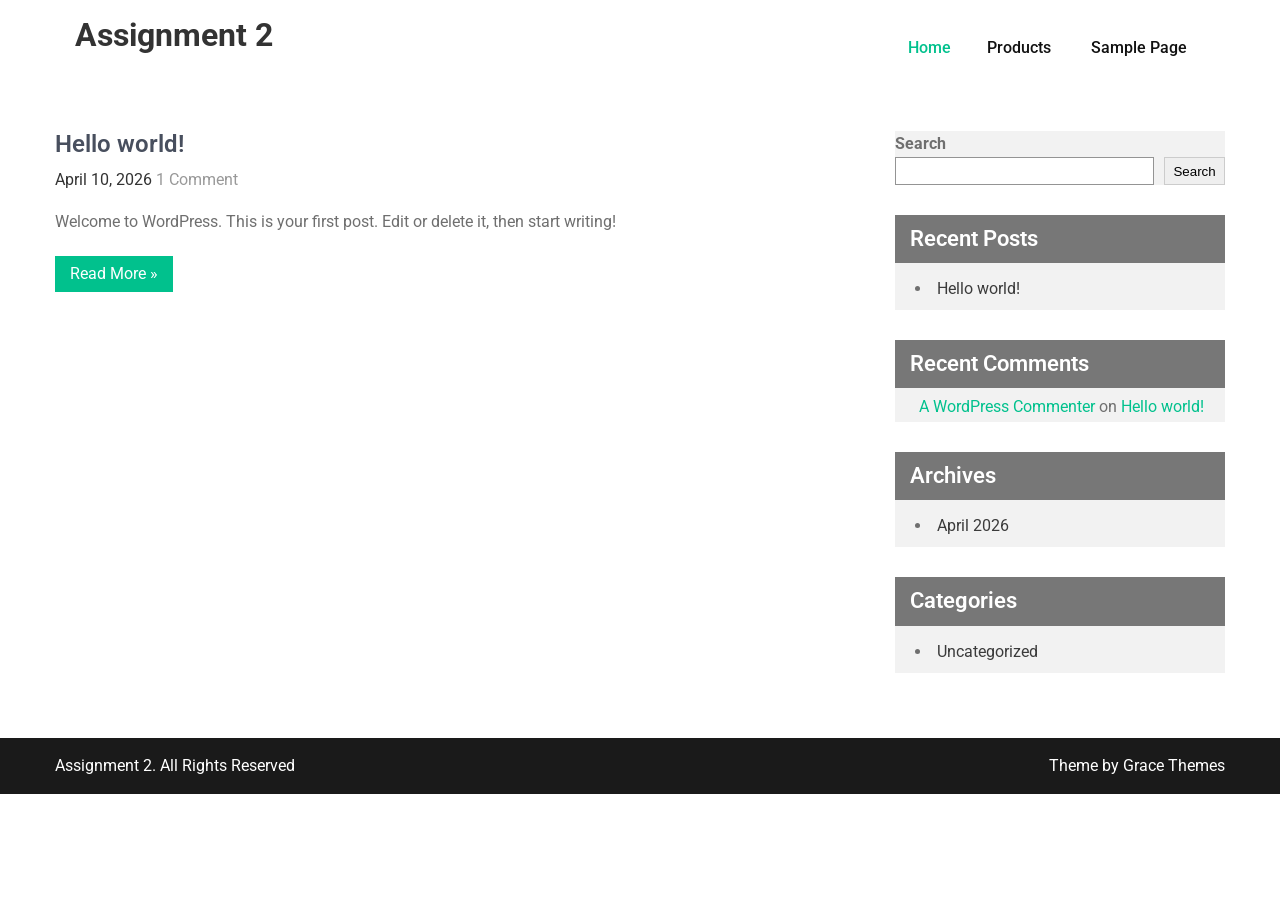
==== index.html @ 6840f38d "deploy: 55a432d6f2a8b83332472b0d3429a108a0a1c4db" ====
<!DOCTYPE html>
<html lang="en-US">
<head>
<meta charset="UTF-8">
<meta name="viewport" content="width=device-width, initial-scale=1">
<link rel="profile" href="https://gmpg.org/xfn/11">
<title>Assignment 2</title>
<meta name='robots' content='max-image-preview:large' />
<link rel='dns-prefetch' href='//localhost' />
<link rel='dns-prefetch' href='//fonts.googleapis.com' />
<link rel="alternate" type="application/rss+xml" title="Assignment 2 &raquo; Feed" href="/feed/" />
<link rel="alternate" type="application/rss+xml" title="Assignment 2 &raquo; Comments Feed" href="/comments/feed/" />
<style id='wp-img-auto-sizes-contain-inline-css' type='text/css'>
img:is([sizes=auto i],[sizes^="auto," i]){contain-intrinsic-size:3000px 1500px}
/*# sourceURL=wp-img-auto-sizes-contain-inline-css */
</style>
<style id='wp-emoji-styles-inline-css' type='text/css'>

	img.wp-smiley, img.emoji {
		display: inline !important;
		border: none !important;
		box-shadow: none !important;
		height: 1em !important;
		width: 1em !important;
		margin: 0 0.07em !important;
		vertical-align: -0.1em !important;
		background: none !important;
		padding: 0 !important;
	}
/*# sourceURL=wp-emoji-styles-inline-css */
</style>
<style id='wp-block-library-inline-css' type='text/css'>
:root{--wp-block-synced-color:#7a00df;--wp-block-synced-color--rgb:122,0,223;--wp-bound-block-color:var(--wp-block-synced-color);--wp-editor-canvas-background:#ddd;--wp-admin-theme-color:#007cba;--wp-admin-theme-color--rgb:0,124,186;--wp-admin-theme-color-darker-10:#006ba1;--wp-admin-theme-color-darker-10--rgb:0,107,160.5;--wp-admin-theme-color-darker-20:#005a87;--wp-admin-theme-color-darker-20--rgb:0,90,135;--wp-admin-border-width-focus:2px}@media (min-resolution:192dpi){:root{--wp-admin-border-width-focus:1.5px}}.wp-element-button{cursor:pointer}:root .has-very-light-gray-background-color{background-color:#eee}:root .has-very-dark-gray-background-color{background-color:#313131}:root .has-very-light-gray-color{color:#eee}:root .has-very-dark-gray-color{color:#313131}:root .has-vivid-green-cyan-to-vivid-cyan-blue-gradient-background{background:linear-gradient(135deg,#00d084,#0693e3)}:root .has-purple-crush-gradient-background{background:linear-gradient(135deg,#34e2e4,#4721fb 50%,#ab1dfe)}:root .has-hazy-dawn-gradient-background{background:linear-gradient(135deg,#faaca8,#dad0ec)}:root .has-subdued-olive-gradient-background{background:linear-gradient(135deg,#fafae1,#67a671)}:root .has-atomic-cream-gradient-background{background:linear-gradient(135deg,#fdd79a,#004a59)}:root .has-nightshade-gradient-background{background:linear-gradient(135deg,#330968,#31cdcf)}:root .has-midnight-gradient-background{background:linear-gradient(135deg,#020381,#2874fc)}:root{--wp--preset--font-size--normal:16px;--wp--preset--font-size--huge:42px}.has-regular-font-size{font-size:1em}.has-larger-font-size{font-size:2.625em}.has-normal-font-size{font-size:var(--wp--preset--font-size--normal)}.has-huge-font-size{font-size:var(--wp--preset--font-size--huge)}.has-text-align-center{text-align:center}.has-text-align-left{text-align:left}.has-text-align-right{text-align:right}.has-fit-text{white-space:nowrap!important}#end-resizable-editor-section{display:none}.aligncenter{clear:both}.items-justified-left{justify-content:flex-start}.items-justified-center{justify-content:center}.items-justified-right{justify-content:flex-end}.items-justified-space-between{justify-content:space-between}.screen-reader-text{border:0;clip-path:inset(50%);height:1px;margin:-1px;overflow:hidden;padding:0;position:absolute;width:1px;word-wrap:normal!important}.screen-reader-text:focus{background-color:#ddd;clip-path:none;color:#444;display:block;font-size:1em;height:auto;left:5px;line-height:normal;padding:15px 23px 14px;text-decoration:none;top:5px;width:auto;z-index:100000}html :where(.has-border-color){border-style:solid}html :where([style*=border-top-color]){border-top-style:solid}html :where([style*=border-right-color]){border-right-style:solid}html :where([style*=border-bottom-color]){border-bottom-style:solid}html :where([style*=border-left-color]){border-left-style:solid}html :where([style*=border-width]){border-style:solid}html :where([style*=border-top-width]){border-top-style:solid}html :where([style*=border-right-width]){border-right-style:solid}html :where([style*=border-bottom-width]){border-bottom-style:solid}html :where([style*=border-left-width]){border-left-style:solid}html :where(img[class*=wp-image-]){height:auto;max-width:100%}:where(figure){margin:0 0 1em}html :where(.is-position-sticky){--wp-admin--admin-bar--position-offset:var(--wp-admin--admin-bar--height,0px)}@media screen and (max-width:600px){html :where(.is-position-sticky){--wp-admin--admin-bar--position-offset:0px}}

/*# sourceURL=wp-block-library-inline-css */
</style>
<style id='wp-block-archives-inline-css' type='text/css'>
.wp-block-archives{box-sizing:border-box}.wp-block-archives-dropdown label{display:block}
/*# sourceURL=/wp-includes/blocks/archives/style.min.css */
</style>
<style id='wp-block-categories-inline-css' type='text/css'>
.wp-block-categories{box-sizing:border-box}.wp-block-categories.alignleft{margin-right:2em}.wp-block-categories.alignright{margin-left:2em}.wp-block-categories.wp-block-categories-dropdown.aligncenter{text-align:center}.wp-block-categories .wp-block-categories__label{display:block;width:100%}
/*# sourceURL=/wp-includes/blocks/categories/style.min.css */
</style>
<style id='wp-block-heading-inline-css' type='text/css'>
h1:where(.wp-block-heading).has-background,h2:where(.wp-block-heading).has-background,h3:where(.wp-block-heading).has-background,h4:where(.wp-block-heading).has-background,h5:where(.wp-block-heading).has-background,h6:where(.wp-block-heading).has-background{padding:1.25em 2.375em}h1.has-text-align-left[style*=writing-mode]:where([style*=vertical-lr]),h1.has-text-align-right[style*=writing-mode]:where([style*=vertical-rl]),h2.has-text-align-left[style*=writing-mode]:where([style*=vertical-lr]),h2.has-text-align-right[style*=writing-mode]:where([style*=vertical-rl]),h3.has-text-align-left[style*=writing-mode]:where([style*=vertical-lr]),h3.has-text-align-right[style*=writing-mode]:where([style*=vertical-rl]),h4.has-text-align-left[style*=writing-mode]:where([style*=vertical-lr]),h4.has-text-align-right[style*=writing-mode]:where([style*=vertical-rl]),h5.has-text-align-left[style*=writing-mode]:where([style*=vertical-lr]),h5.has-text-align-right[style*=writing-mode]:where([style*=vertical-rl]),h6.has-text-align-left[style*=writing-mode]:where([style*=vertical-lr]),h6.has-text-align-right[style*=writing-mode]:where([style*=vertical-rl]){rotate:180deg}
/*# sourceURL=/wp-includes/blocks/heading/style.min.css */
</style>
<style id='wp-block-latest-comments-inline-css' type='text/css'>
ol.wp-block-latest-comments{box-sizing:border-box;margin-left:0}:where(.wp-block-latest-comments:not([style*=line-height] .wp-block-latest-comments__comment)){line-height:1.1}:where(.wp-block-latest-comments:not([style*=line-height] .wp-block-latest-comments__comment-excerpt p)){line-height:1.8}.has-dates :where(.wp-block-latest-comments:not([style*=line-height])),.has-excerpts :where(.wp-block-latest-comments:not([style*=line-height])){line-height:1.5}.wp-block-latest-comments .wp-block-latest-comments{padding-left:0}.wp-block-latest-comments__comment{list-style:none;margin-bottom:1em}.has-avatars .wp-block-latest-comments__comment{list-style:none;min-height:2.25em}.has-avatars .wp-block-latest-comments__comment .wp-block-latest-comments__comment-excerpt,.has-avatars .wp-block-latest-comments__comment .wp-block-latest-comments__comment-meta{margin-left:3.25em}.wp-block-latest-comments__comment-excerpt p{font-size:.875em;margin:.36em 0 1.4em}.wp-block-latest-comments__comment-date{display:block;font-size:.75em}.wp-block-latest-comments .avatar,.wp-block-latest-comments__comment-avatar{border-radius:1.5em;display:block;float:left;height:2.5em;margin-right:.75em;width:2.5em}.wp-block-latest-comments[class*=-font-size] a,.wp-block-latest-comments[style*=font-size] a{font-size:inherit}
/*# sourceURL=/wp-includes/blocks/latest-comments/style.min.css */
</style>
<style id='wp-block-latest-posts-inline-css' type='text/css'>
.wp-block-latest-posts{box-sizing:border-box}.wp-block-latest-posts.alignleft{margin-right:2em}.wp-block-latest-posts.alignright{margin-left:2em}.wp-block-latest-posts.wp-block-latest-posts__list{list-style:none}.wp-block-latest-posts.wp-block-latest-posts__list li{clear:both;overflow-wrap:break-word}.wp-block-latest-posts.is-grid{display:flex;flex-wrap:wrap}.wp-block-latest-posts.is-grid li{margin:0 1.25em 1.25em 0;width:100%}@media (min-width:600px){.wp-block-latest-posts.columns-2 li{width:calc(50% - .625em)}.wp-block-latest-posts.columns-2 li:nth-child(2n){margin-right:0}.wp-block-latest-posts.columns-3 li{width:calc(33.33333% - .83333em)}.wp-block-latest-posts.columns-3 li:nth-child(3n){margin-right:0}.wp-block-latest-posts.columns-4 li{width:calc(25% - .9375em)}.wp-block-latest-posts.columns-4 li:nth-child(4n){margin-right:0}.wp-block-latest-posts.columns-5 li{width:calc(20% - 1em)}.wp-block-latest-posts.columns-5 li:nth-child(5n){margin-right:0}.wp-block-latest-posts.columns-6 li{width:calc(16.66667% - 1.04167em)}.wp-block-latest-posts.columns-6 li:nth-child(6n){margin-right:0}}:root :where(.wp-block-latest-posts.is-grid){padding:0}:root :where(.wp-block-latest-posts.wp-block-latest-posts__list){padding-left:0}.wp-block-latest-posts__post-author,.wp-block-latest-posts__post-date{display:block;font-size:.8125em}.wp-block-latest-posts__post-excerpt,.wp-block-latest-posts__post-full-content{margin-bottom:1em;margin-top:.5em}.wp-block-latest-posts__featured-image a{display:inline-block}.wp-block-latest-posts__featured-image img{height:auto;max-width:100%;width:auto}.wp-block-latest-posts__featured-image.alignleft{float:left;margin-right:1em}.wp-block-latest-posts__featured-image.alignright{float:right;margin-left:1em}.wp-block-latest-posts__featured-image.aligncenter{margin-bottom:1em;text-align:center}
/*# sourceURL=/wp-includes/blocks/latest-posts/style.min.css */
</style>
<style id='wp-block-search-inline-css' type='text/css'>
.wp-block-search__button{margin-left:10px;word-break:normal}.wp-block-search__button.has-icon{line-height:0}.wp-block-search__button svg{height:1.25em;min-height:24px;min-width:24px;width:1.25em;fill:currentColor;vertical-align:text-bottom}:where(.wp-block-search__button){border:1px solid #ccc;padding:6px 10px}.wp-block-search__inside-wrapper{display:flex;flex:auto;flex-wrap:nowrap;max-width:100%}.wp-block-search__label{width:100%}.wp-block-search.wp-block-search__button-only .wp-block-search__button{box-sizing:border-box;display:flex;flex-shrink:0;justify-content:center;margin-left:0;max-width:100%}.wp-block-search.wp-block-search__button-only .wp-block-search__inside-wrapper{min-width:0!important;transition-property:width}.wp-block-search.wp-block-search__button-only .wp-block-search__input{flex-basis:100%;transition-duration:.3s}.wp-block-search.wp-block-search__button-only.wp-block-search__searchfield-hidden,.wp-block-search.wp-block-search__button-only.wp-block-search__searchfield-hidden .wp-block-search__inside-wrapper{overflow:hidden}.wp-block-search.wp-block-search__button-only.wp-block-search__searchfield-hidden .wp-block-search__input{border-left-width:0!important;border-right-width:0!important;flex-basis:0;flex-grow:0;margin:0;min-width:0!important;padding-left:0!important;padding-right:0!important;width:0!important}:where(.wp-block-search__input){appearance:none;border:1px solid #949494;flex-grow:1;font-family:inherit;font-size:inherit;font-style:inherit;font-weight:inherit;letter-spacing:inherit;line-height:inherit;margin-left:0;margin-right:0;min-width:3rem;padding:8px;text-decoration:unset!important;text-transform:inherit}:where(.wp-block-search__button-inside .wp-block-search__inside-wrapper){background-color:#fff;border:1px solid #949494;box-sizing:border-box;padding:4px}:where(.wp-block-search__button-inside .wp-block-search__inside-wrapper) .wp-block-search__input{border:none;border-radius:0;padding:0 4px}:where(.wp-block-search__button-inside .wp-block-search__inside-wrapper) .wp-block-search__input:focus{outline:none}:where(.wp-block-search__button-inside .wp-block-search__inside-wrapper) :where(.wp-block-search__button){padding:4px 8px}.wp-block-search.aligncenter .wp-block-search__inside-wrapper{margin:auto}.wp-block[data-align=right] .wp-block-search.wp-block-search__button-only .wp-block-search__inside-wrapper{float:right}
/*# sourceURL=/wp-includes/blocks/search/style.min.css */
</style>
<style id='wp-block-search-theme-inline-css' type='text/css'>
.wp-block-search .wp-block-search__label{font-weight:700}.wp-block-search__button{border:1px solid #ccc;padding:.375em .625em}
/*# sourceURL=/wp-includes/blocks/search/theme.min.css */
</style>
<style id='wp-block-group-inline-css' type='text/css'>
.wp-block-group{box-sizing:border-box}:where(.wp-block-group.wp-block-group-is-layout-constrained){position:relative}
/*# sourceURL=/wp-includes/blocks/group/style.min.css */
</style>
<style id='wp-block-group-theme-inline-css' type='text/css'>
:where(.wp-block-group.has-background){padding:1.25em 2.375em}
/*# sourceURL=/wp-includes/blocks/group/theme.min.css */
</style>
<style id='wp-block-paragraph-inline-css' type='text/css'>
.is-small-text{font-size:.875em}.is-regular-text{font-size:1em}.is-large-text{font-size:2.25em}.is-larger-text{font-size:3em}.has-drop-cap:not(:focus):first-letter{float:left;font-size:8.4em;font-style:normal;font-weight:100;line-height:.68;margin:.05em .1em 0 0;text-transform:uppercase}body.rtl .has-drop-cap:not(:focus):first-letter{float:none;margin-left:.1em}p.has-drop-cap.has-background{overflow:hidden}:root :where(p.has-background){padding:1.25em 2.375em}:where(p.has-text-color:not(.has-link-color)) a{color:inherit}p.has-text-align-left[style*="writing-mode:vertical-lr"],p.has-text-align-right[style*="writing-mode:vertical-rl"]{rotate:180deg}
/*# sourceURL=/wp-includes/blocks/paragraph/style.min.css */
</style>

<style id='classic-theme-styles-inline-css' type='text/css'>
/*! This file is auto-generated */
.wp-block-button__link{color:#fff;background-color:#32373c;border-radius:9999px;box-shadow:none;text-decoration:none;padding:calc(.667em + 2px) calc(1.333em + 2px);font-size:1.125em}.wp-block-file__button{background:#32373c;color:#fff;text-decoration:none}
/*# sourceURL=/wp-includes/css/classic-themes.min.css */
</style>
<link rel='stylesheet' id='dashicons-css' href='/wp-includes/css/dashicons.min.css?ver=6.9.4' type='text/css' media='all' />
<link rel='stylesheet' id='al_product_styles-css' href='/wp-content/plugins/ecommerce-product-catalog/css/al_product.min.css?timestamp=1775796917&#038;ver=6.9.4' type='text/css' media='all' />
<link rel='stylesheet' id='ic_blocks-css' href='/wp-content/plugins/ecommerce-product-catalog/includes/blocks/ic-blocks.min.css?timestamp=1775796917&#038;ver=6.9.4' type='text/css' media='all' />
<style id='global-styles-inline-css' type='text/css'>
:root{--wp--preset--aspect-ratio--square: 1;--wp--preset--aspect-ratio--4-3: 4/3;--wp--preset--aspect-ratio--3-4: 3/4;--wp--preset--aspect-ratio--3-2: 3/2;--wp--preset--aspect-ratio--2-3: 2/3;--wp--preset--aspect-ratio--16-9: 16/9;--wp--preset--aspect-ratio--9-16: 9/16;--wp--preset--color--black: #000000;--wp--preset--color--cyan-bluish-gray: #abb8c3;--wp--preset--color--white: #ffffff;--wp--preset--color--pale-pink: #f78da7;--wp--preset--color--vivid-red: #cf2e2e;--wp--preset--color--luminous-vivid-orange: #ff6900;--wp--preset--color--luminous-vivid-amber: #fcb900;--wp--preset--color--light-green-cyan: #7bdcb5;--wp--preset--color--vivid-green-cyan: #00d084;--wp--preset--color--pale-cyan-blue: #8ed1fc;--wp--preset--color--vivid-cyan-blue: #0693e3;--wp--preset--color--vivid-purple: #9b51e0;--wp--preset--gradient--vivid-cyan-blue-to-vivid-purple: linear-gradient(135deg,rgb(6,147,227) 0%,rgb(155,81,224) 100%);--wp--preset--gradient--light-green-cyan-to-vivid-green-cyan: linear-gradient(135deg,rgb(122,220,180) 0%,rgb(0,208,130) 100%);--wp--preset--gradient--luminous-vivid-amber-to-luminous-vivid-orange: linear-gradient(135deg,rgb(252,185,0) 0%,rgb(255,105,0) 100%);--wp--preset--gradient--luminous-vivid-orange-to-vivid-red: linear-gradient(135deg,rgb(255,105,0) 0%,rgb(207,46,46) 100%);--wp--preset--gradient--very-light-gray-to-cyan-bluish-gray: linear-gradient(135deg,rgb(238,238,238) 0%,rgb(169,184,195) 100%);--wp--preset--gradient--cool-to-warm-spectrum: linear-gradient(135deg,rgb(74,234,220) 0%,rgb(151,120,209) 20%,rgb(207,42,186) 40%,rgb(238,44,130) 60%,rgb(251,105,98) 80%,rgb(254,248,76) 100%);--wp--preset--gradient--blush-light-purple: linear-gradient(135deg,rgb(255,206,236) 0%,rgb(152,150,240) 100%);--wp--preset--gradient--blush-bordeaux: linear-gradient(135deg,rgb(254,205,165) 0%,rgb(254,45,45) 50%,rgb(107,0,62) 100%);--wp--preset--gradient--luminous-dusk: linear-gradient(135deg,rgb(255,203,112) 0%,rgb(199,81,192) 50%,rgb(65,88,208) 100%);--wp--preset--gradient--pale-ocean: linear-gradient(135deg,rgb(255,245,203) 0%,rgb(182,227,212) 50%,rgb(51,167,181) 100%);--wp--preset--gradient--electric-grass: linear-gradient(135deg,rgb(202,248,128) 0%,rgb(113,206,126) 100%);--wp--preset--gradient--midnight: linear-gradient(135deg,rgb(2,3,129) 0%,rgb(40,116,252) 100%);--wp--preset--font-size--small: 13px;--wp--preset--font-size--medium: 20px;--wp--preset--font-size--large: 36px;--wp--preset--font-size--x-large: 42px;--wp--preset--spacing--20: 0.44rem;--wp--preset--spacing--30: 0.67rem;--wp--preset--spacing--40: 1rem;--wp--preset--spacing--50: 1.5rem;--wp--preset--spacing--60: 2.25rem;--wp--preset--spacing--70: 3.38rem;--wp--preset--spacing--80: 5.06rem;--wp--preset--shadow--natural: 6px 6px 9px rgba(0, 0, 0, 0.2);--wp--preset--shadow--deep: 12px 12px 50px rgba(0, 0, 0, 0.4);--wp--preset--shadow--sharp: 6px 6px 0px rgba(0, 0, 0, 0.2);--wp--preset--shadow--outlined: 6px 6px 0px -3px rgb(255, 255, 255), 6px 6px rgb(0, 0, 0);--wp--preset--shadow--crisp: 6px 6px 0px rgb(0, 0, 0);}:where(.is-layout-flex){gap: 0.5em;}:where(.is-layout-grid){gap: 0.5em;}body .is-layout-flex{display: flex;}.is-layout-flex{flex-wrap: wrap;align-items: center;}.is-layout-flex > :is(*, div){margin: 0;}body .is-layout-grid{display: grid;}.is-layout-grid > :is(*, div){margin: 0;}:where(.wp-block-columns.is-layout-flex){gap: 2em;}:where(.wp-block-columns.is-layout-grid){gap: 2em;}:where(.wp-block-post-template.is-layout-flex){gap: 1.25em;}:where(.wp-block-post-template.is-layout-grid){gap: 1.25em;}.has-black-color{color: var(--wp--preset--color--black) !important;}.has-cyan-bluish-gray-color{color: var(--wp--preset--color--cyan-bluish-gray) !important;}.has-white-color{color: var(--wp--preset--color--white) !important;}.has-pale-pink-color{color: var(--wp--preset--color--pale-pink) !important;}.has-vivid-red-color{color: var(--wp--preset--color--vivid-red) !important;}.has-luminous-vivid-orange-color{color: var(--wp--preset--color--luminous-vivid-orange) !important;}.has-luminous-vivid-amber-color{color: var(--wp--preset--color--luminous-vivid-amber) !important;}.has-light-green-cyan-color{color: var(--wp--preset--color--light-green-cyan) !important;}.has-vivid-green-cyan-color{color: var(--wp--preset--color--vivid-green-cyan) !important;}.has-pale-cyan-blue-color{color: var(--wp--preset--color--pale-cyan-blue) !important;}.has-vivid-cyan-blue-color{color: var(--wp--preset--color--vivid-cyan-blue) !important;}.has-vivid-purple-color{color: var(--wp--preset--color--vivid-purple) !important;}.has-black-background-color{background-color: var(--wp--preset--color--black) !important;}.has-cyan-bluish-gray-background-color{background-color: var(--wp--preset--color--cyan-bluish-gray) !important;}.has-white-background-color{background-color: var(--wp--preset--color--white) !important;}.has-pale-pink-background-color{background-color: var(--wp--preset--color--pale-pink) !important;}.has-vivid-red-background-color{background-color: var(--wp--preset--color--vivid-red) !important;}.has-luminous-vivid-orange-background-color{background-color: var(--wp--preset--color--luminous-vivid-orange) !important;}.has-luminous-vivid-amber-background-color{background-color: var(--wp--preset--color--luminous-vivid-amber) !important;}.has-light-green-cyan-background-color{background-color: var(--wp--preset--color--light-green-cyan) !important;}.has-vivid-green-cyan-background-color{background-color: var(--wp--preset--color--vivid-green-cyan) !important;}.has-pale-cyan-blue-background-color{background-color: var(--wp--preset--color--pale-cyan-blue) !important;}.has-vivid-cyan-blue-background-color{background-color: var(--wp--preset--color--vivid-cyan-blue) !important;}.has-vivid-purple-background-color{background-color: var(--wp--preset--color--vivid-purple) !important;}.has-black-border-color{border-color: var(--wp--preset--color--black) !important;}.has-cyan-bluish-gray-border-color{border-color: var(--wp--preset--color--cyan-bluish-gray) !important;}.has-white-border-color{border-color: var(--wp--preset--color--white) !important;}.has-pale-pink-border-color{border-color: var(--wp--preset--color--pale-pink) !important;}.has-vivid-red-border-color{border-color: var(--wp--preset--color--vivid-red) !important;}.has-luminous-vivid-orange-border-color{border-color: var(--wp--preset--color--luminous-vivid-orange) !important;}.has-luminous-vivid-amber-border-color{border-color: var(--wp--preset--color--luminous-vivid-amber) !important;}.has-light-green-cyan-border-color{border-color: var(--wp--preset--color--light-green-cyan) !important;}.has-vivid-green-cyan-border-color{border-color: var(--wp--preset--color--vivid-green-cyan) !important;}.has-pale-cyan-blue-border-color{border-color: var(--wp--preset--color--pale-cyan-blue) !important;}.has-vivid-cyan-blue-border-color{border-color: var(--wp--preset--color--vivid-cyan-blue) !important;}.has-vivid-purple-border-color{border-color: var(--wp--preset--color--vivid-purple) !important;}.has-vivid-cyan-blue-to-vivid-purple-gradient-background{background: var(--wp--preset--gradient--vivid-cyan-blue-to-vivid-purple) !important;}.has-light-green-cyan-to-vivid-green-cyan-gradient-background{background: var(--wp--preset--gradient--light-green-cyan-to-vivid-green-cyan) !important;}.has-luminous-vivid-amber-to-luminous-vivid-orange-gradient-background{background: var(--wp--preset--gradient--luminous-vivid-amber-to-luminous-vivid-orange) !important;}.has-luminous-vivid-orange-to-vivid-red-gradient-background{background: var(--wp--preset--gradient--luminous-vivid-orange-to-vivid-red) !important;}.has-very-light-gray-to-cyan-bluish-gray-gradient-background{background: var(--wp--preset--gradient--very-light-gray-to-cyan-bluish-gray) !important;}.has-cool-to-warm-spectrum-gradient-background{background: var(--wp--preset--gradient--cool-to-warm-spectrum) !important;}.has-blush-light-purple-gradient-background{background: var(--wp--preset--gradient--blush-light-purple) !important;}.has-blush-bordeaux-gradient-background{background: var(--wp--preset--gradient--blush-bordeaux) !important;}.has-luminous-dusk-gradient-background{background: var(--wp--preset--gradient--luminous-dusk) !important;}.has-pale-ocean-gradient-background{background: var(--wp--preset--gradient--pale-ocean) !important;}.has-electric-grass-gradient-background{background: var(--wp--preset--gradient--electric-grass) !important;}.has-midnight-gradient-background{background: var(--wp--preset--gradient--midnight) !important;}.has-small-font-size{font-size: var(--wp--preset--font-size--small) !important;}.has-medium-font-size{font-size: var(--wp--preset--font-size--medium) !important;}.has-large-font-size{font-size: var(--wp--preset--font-size--large) !important;}.has-x-large-font-size{font-size: var(--wp--preset--font-size--x-large) !important;}
/*# sourceURL=global-styles-inline-css */
</style>

<link rel='stylesheet' id='parent-style-css' href='/wp-content/themes/economics/style.css?ver=6.9.4' type='text/css' media='all' />
<link rel='stylesheet' id='child-style-css' href='/wp-content/themes/blue-3/style.css?ver=6.9.4' type='text/css' media='all' />
<link rel='stylesheet' id='economics-font-css' href='//fonts.googleapis.com/css?family=Roboto%3A300%2C400%2C600%2C700%2C800%2C900&#038;ver=6.9.4' type='text/css' media='all' />
<link rel='stylesheet' id='economics-basic-style-css' href='/wp-content/themes/blue-3/style.css?ver=6.9.4' type='text/css' media='all' />
<link rel='stylesheet' id='nivo-slider-css' href='/wp-content/themes/economics/css/nivo-slider.css?ver=6.9.4' type='text/css' media='all' />
<link rel='stylesheet' id='economics-responsive-css' href='/wp-content/themes/economics/css/responsive.css?ver=6.9.4' type='text/css' media='all' />
<link rel='stylesheet' id='custom-style-css' href='/wp-content/themes/economics/css/custom_script.css?ver=6.9.4' type='text/css' media='all' />
<style id='custom-style-inline-css' type='text/css'>

                .a, .recent_articles h2 a:hover,
				#sidebar ul li a:hover,									
				.recent_articles h3 a:hover,
				.cols-4 ul li a:hover, .cols-4 ul li.current_page_item a,
				.recent-post h6:hover,					
				.page-four-column:hover h3,
				.footer-icons a:hover,	
				.column-4:hover h5 a,				
				.postmeta a:hover, .design-by a, 				
				.header-menu ul li a:hover, 
				.header-menu ul li.current_page_item a, 
				.header-menu ul li.current-menu-ancestor a.parent{
					color: ;
                }
				.pagination ul li .current, .pagination ul li a:hover, 
				#commentform input#submit:hover,					
				.nivo-controlNav a.active,
				.learnmore,					
				.appbutton:hover,					
				#sidebar .search-form input.search-submit,				
				.wpcf7 input[type='submit'],
				#featureswrap,
				.column-4:hover .learnmore,
				nav.pagination .page-numbers.current,
				.slide_info .slide_more:hover {
					background-color: ;
                }
/*# sourceURL=custom-style-inline-css */
</style>
<script type="text/javascript" src="/wp-content/themes/blue-3/customElements.js?ver=6.9.4" id="custom_javascript0-js"></script>
<script type="text/javascript" src="/wp-includes/js/jquery/jquery.min.js?ver=3.7.1" id="jquery-core-js"></script>
<script type="text/javascript" src="/wp-includes/js/jquery/jquery-migrate.min.js?ver=3.4.1" id="jquery-migrate-js"></script>
<script type="text/javascript" src="/wp-content/themes/economics/js/jquery.nivo.slider.js?ver=6.9.4" id="jquery-nivo-slider-js"></script>
<script type="text/javascript" src="/wp-content/themes/economics/js/editable.js?ver=6.9.4" id="economics-editable-js"></script>
<link rel="https://api.w.org/" href="/wp-json/" /><link rel="EditURI" type="application/rsd+xml" title="RSD" href="/xmlrpc.php?rsd" />
<meta name="generator" content="WordPress 6.9.4" />
	<style type="text/css">
			.header {
			background: url() no-repeat;
			background-position: center top;
		}
		
	</style>
    </head>
<body class="home blog wp-embed-responsive wp-theme-economics wp-child-theme-blue-3">
<div id="site-holder" >


<div class="container">
     <div class="site-header siteinner">      
          <div class="logo">
				                 <h1><a href="/" rel="home">Assignment 2</a></h1>
                          </div><!-- logo -->
          <div class="head-rightpart">
               <div class="toggle">
                 <a class="toggleMenu" href="#">Menu</a>
               </div><!-- toggle --> 
               <div class="header-menu">                   
                <div class="menu"><ul>
<li class="current_page_item"><a href="/">Home</a></li><li class="page_item page-item-7"><a href="/products/">Products</a></li>
<li class="page_item page-item-2"><a href="/sample-page/">Sample Page</a></li>
</ul></div>
   
               </div><!--.header-menu -->             
            </div><!-- .head-rightpart -->            
         <div class="clear"></div>       
     </div><!--.site-header -->           
</div><!-- container -->   


       
        
<div class="container">
     <div class="pagelayout_area">
        <section class="site-maincontentarea">
        	 <div class="site-bloglist">
					 <div class="recent_articles">
    <article id="post-1" class="post-1 post type-post status-publish format-standard hentry category-uncategorized">
        
          
        
        <header class="entry-header">           
            <h3><a href="/hello-world/" rel="bookmark">Hello world!</a></h3>
                            <div class="postmeta">
                    <div class="post-date">April 10, 2026</div><!-- post-date -->
                    <div class="post-comment"> <a href="/hello-world/#comments">1 Comment</a></div>                                  
                </div><!-- postmeta -->
                    </header><!-- .entry-header -->
          
                <div class="entry-summary">
           	<p>Welcome to WordPress. This is your first post. Edit or delete it, then start writing!</p>
            <a class="learnmore" href="/hello-world/">Read More &raquo;</a>
        </div><!-- .entry-summary -->
                <div class="clear"></div>
    </article><!-- #post-## -->
</div><!-- site-bloglist-repeat -->                    </div><!-- site-bloglist -->
             </section>
           <div id="sidebar">    
    <aside id="block-2" class="widget widget_block widget_search"><form role="search" method="get" action="/" class="wp-block-search__button-outside wp-block-search__text-button wp-block-search"    ><label class="wp-block-search__label" for="wp-block-search__input-1" >Search</label><div class="wp-block-search__inside-wrapper" ><input class="wp-block-search__input" id="wp-block-search__input-1" placeholder="" value="" type="search" name="s" required /><button aria-label="Search" class="wp-block-search__button wp-element-button" type="submit" >Search</button></div></form></aside><aside id="block-3" class="widget widget_block"><div class="wp-block-group"><div class="wp-block-group__inner-container is-layout-flow wp-block-group-is-layout-flow"><h2 class="wp-block-heading">Recent Posts</h2><ul class="wp-block-latest-posts__list wp-block-latest-posts"><li><a class="wp-block-latest-posts__post-title" href="/hello-world/">Hello world!</a></li>
</ul></div></div></aside><aside id="block-4" class="widget widget_block"><div class="wp-block-group"><div class="wp-block-group__inner-container is-layout-flow wp-block-group-is-layout-flow"><h2 class="wp-block-heading">Recent Comments</h2><ol class="wp-block-latest-comments"><li class="wp-block-latest-comments__comment"><article><footer class="wp-block-latest-comments__comment-meta"><a class="wp-block-latest-comments__comment-author" href="https://wordpress.org/">A WordPress Commenter</a> on <a class="wp-block-latest-comments__comment-link" href="/hello-world/#comment-1">Hello world!</a></footer></article></li></ol></div></div></aside><aside id="block-5" class="widget widget_block"><div class="wp-block-group"><div class="wp-block-group__inner-container is-layout-flow wp-block-group-is-layout-flow"><h2 class="wp-block-heading">Archives</h2><ul class="wp-block-archives-list wp-block-archives">	<li><a href='/2026/04/'>April 2026</a></li>
</ul></div></div></aside><aside id="block-6" class="widget widget_block"><div class="wp-block-group"><div class="wp-block-group__inner-container is-layout-flow wp-block-group-is-layout-flow"><h2 class="wp-block-heading">Categories</h2><ul class="wp-block-categories-list wp-block-categories">	<li class="cat-item cat-item-1"><a href="/category/uncategorized/">Uncategorized</a>
</li>
</ul></div></div></aside>	
</div><!-- sidebar -->        	
        <div class="clear"></div>
    </div><!-- site-aligner -->
</div><!-- content -->

<div class="footer-copyright">
        	<div class="container">
            	<div class="copyright-txt">
					Assignment 2. All Rights Reserved           
                </div>
                <div class="design-by">				
                  Theme by Grace Themes                </div>
                 <div class="clear"></div>
            </div>           
        </div>        
</div><!--#end site-holder-->

<script type="speculationrules">
{"prefetch":[{"source":"document","where":{"and":[{"href_matches":"/*"},{"not":{"href_matches":["/wp-*.php","/wp-admin/*","/wp-content/uploads/*","/wp-content/*","/wp-content/plugins/*","/wp-content/themes/blue-3/*","/wp-content/themes/economics/*","/*\\?(.+)"]}},{"not":{"selector_matches":"a[rel~=\"nofollow\"]"}},{"not":{"selector_matches":".no-prefetch, .no-prefetch a"}}]},"eagerness":"conservative"}]}
</script>
<script type="module" src="https://saanaa1811.github.io/Assignment-1-UX-308/fab.js?ver=6.9.4" id="custom_javascript1-js-module"></script>
<script type="module" src="https://saanaa1811.github.io/Assignment-1-UX-308/chat.js?ver=6.9.4" id="custom_javascript2-js-module"></script>
    <style>
        body.ic-disabled-body:before {
            background-image: url("/wp-includes/js/thickbox/loadingAnimation.gif");
        }
    </style>
    <script id="wp-emoji-settings" type="application/json">
{"baseUrl":"https://s.w.org/images/core/emoji/17.0.2/72x72/","ext":".png","svgUrl":"https://s.w.org/images/core/emoji/17.0.2/svg/","svgExt":".svg","source":{"concatemoji":"/wp-includes/js/wp-emoji-release.min.js?ver=6.9.4"}}
</script>
<script type="module">
/* <![CDATA[ */
/*! This file is auto-generated */
const a=JSON.parse(document.getElementById("wp-emoji-settings").textContent),o=(window._wpemojiSettings=a,"wpEmojiSettingsSupports"),s=["flag","emoji"];function i(e){try{var t={supportTests:e,timestamp:(new Date).valueOf()};sessionStorage.setItem(o,JSON.stringify(t))}catch(e){}}function c(e,t,n){e.clearRect(0,0,e.canvas.width,e.canvas.height),e.fillText(t,0,0);t=new Uint32Array(e.getImageData(0,0,e.canvas.width,e.canvas.height).data);e.clearRect(0,0,e.canvas.width,e.canvas.height),e.fillText(n,0,0);const a=new Uint32Array(e.getImageData(0,0,e.canvas.width,e.canvas.height).data);return t.every((e,t)=>e===a[t])}function p(e,t){e.clearRect(0,0,e.canvas.width,e.canvas.height),e.fillText(t,0,0);var n=e.getImageData(16,16,1,1);for(let e=0;e<n.data.length;e++)if(0!==n.data[e])return!1;return!0}function u(e,t,n,a){switch(t){case"flag":return n(e,"\ud83c\udff3\ufe0f\u200d\u26a7\ufe0f","\ud83c\udff3\ufe0f\u200b\u26a7\ufe0f")?!1:!n(e,"\ud83c\udde8\ud83c\uddf6","\ud83c\udde8\u200b\ud83c\uddf6")&&!n(e,"\ud83c\udff4\udb40\udc67\udb40\udc62\udb40\udc65\udb40\udc6e\udb40\udc67\udb40\udc7f","\ud83c\udff4\u200b\udb40\udc67\u200b\udb40\udc62\u200b\udb40\udc65\u200b\udb40\udc6e\u200b\udb40\udc67\u200b\udb40\udc7f");case"emoji":return!a(e,"\ud83e\u1fac8")}return!1}function f(e,t,n,a){let r;const o=(r="undefined"!=typeof WorkerGlobalScope&&self instanceof WorkerGlobalScope?new OffscreenCanvas(300,150):document.createElement("canvas")).getContext("2d",{willReadFrequently:!0}),s=(o.textBaseline="top",o.font="600 32px Arial",{});return e.forEach(e=>{s[e]=t(o,e,n,a)}),s}function r(e){var t=document.createElement("script");t.src=e,t.defer=!0,document.head.appendChild(t)}a.supports={everything:!0,everythingExceptFlag:!0},new Promise(t=>{let n=function(){try{var e=JSON.parse(sessionStorage.getItem(o));if("object"==typeof e&&"number"==typeof e.timestamp&&(new Date).valueOf()<e.timestamp+604800&&"object"==typeof e.supportTests)return e.supportTests}catch(e){}return null}();if(!n){if("undefined"!=typeof Worker&&"undefined"!=typeof OffscreenCanvas&&"undefined"!=typeof URL&&URL.createObjectURL&&"undefined"!=typeof Blob)try{var e="postMessage("+f.toString()+"("+[JSON.stringify(s),u.toString(),c.toString(),p.toString()].join(",")+"));",a=new Blob([e],{type:"text/javascript"});const r=new Worker(URL.createObjectURL(a),{name:"wpTestEmojiSupports"});return void(r.onmessage=e=>{i(n=e.data),r.terminate(),t(n)})}catch(e){}i(n=f(s,u,c,p))}t(n)}).then(e=>{for(const n in e)a.supports[n]=e[n],a.supports.everything=a.supports.everything&&a.supports[n],"flag"!==n&&(a.supports.everythingExceptFlag=a.supports.everythingExceptFlag&&a.supports[n]);var t;a.supports.everythingExceptFlag=a.supports.everythingExceptFlag&&!a.supports.flag,a.supports.everything||((t=a.source||{}).concatemoji?r(t.concatemoji):t.wpemoji&&t.twemoji&&(r(t.twemoji),r(t.wpemoji)))});
//# sourceURL=/wp-includes/js/wp-emoji-loader.min.js
/* ]]> */
</script>
</body>
</html>
---- wp-content/plugins/ecommerce-product-catalog/includes/blocks/ic-blocks.min.css ----
/*!
 * 
 * https://impleCode.com
 *
 * Copyright 2021 impleCode
 * Free to use under the GPLv3 license.
 * http://www.gnu.org/licenses/gpl-3.0.html
 *
 * Contributing author: Norbert Dreszer
 *
 * NOTE: DO NOT EDIT THIS FILE. FOR YOUR OWN CSS GO TO WordPress > Appearance > Additional CSS and copy the CSS that you want to modify there.
 */
.entry-content div.ic-align-center,div.ic-align-center{text-align:center}.entry-content div.ic-align-right,div.ic-align-right{text-align:right}
---- wp-content/themes/economics/style.css ----
/*
Theme Name: Economics
Theme URI: https://gracethemes.com/themes/economics/
Author: Grace Themes
Author URI: https://gracethemes.com/
Description: Economics is a multipurpose, clean and minimal free WordPress theme. It is very easy to install and customize and comes powerful features. It is perfect for corporate companies,business organizations, travel agency and online services providers. Demo Link: https://www.gracethemes.com/demo/economics/

Version: 2.3
License: GNU General Public License version 2 or later
License URI: http://www.gnu.org/licenses/gpl-2.0.html
Text Domain: economics
Requires PHP:  5.2
Tested up to: 6.9
Tags:blog,two-columns,right-sidebar,custom-logo,full-width-template,custom-colors,custom-header,featured-images,editor-style,custom-background,custom-menu,threaded-comments,theme-options, translation-ready

Economics WordPress Theme has been created by Grace Themes(gracethemes.com), 2017.
Economics WordPress Theme is released under the terms of GNU GPL
*/
body{ background-color:#fff; margin:0; padding:0;line-height:26px; font-size:16px; color:#6f6f6f; font-family:'Roboto', sans-serif; -ms-word-wrap:break-word; word-wrap:break-word; }
*{ margin:0; padding:0; outline:none; box-sizing:border-box; -moz-box-sizing:border-box;-webkit-box-sizing:border-box;}
img{ border:none; margin:0; padding:0; height:auto; max-width:100%;}
.wp-caption, .wp-caption-text, .sticky, .gallery-caption, .aligncenter{ margin:0; padding:0; max-width:100% !important;}
p{ margin:0; padding:0;}
a{ text-decoration:none; color:#01c18d;}
a:hover{ color:#333;}
ol,ul{ margin:0; padding:0;}
ul li ul, ul li ul li ul, ol li ol, ol li ol li ol{ margin-left:10px;}
h1,h2,h3,h4,h5,h6{ color:#484f5e; font-family:'Roboto', sans-serif; margin:0 0 20px; padding:0; line-height:1.1; font-weight:600; }
h1{ font-size:32px;}
h2{ font-size:28px;}
h3{ font-size:24px;}
h4{ font-size:20px;}
h5{ font-size:18px;}
h6{ font-size:14px;}
.clear{ clear:both;}
.textwidget select{ width:100%;}
table{ width:100%}
.alignnone{ width:100%;}
img.alignleft, .alignleft{ float:left; margin:0 15px 0 0; padding:5px; border:1px solid #cccccc;}
img.alignright, .alignright{ float:right; margin:0 0 0 15px; padding:5px; border:1px solid #cccccc;}
.aligncenter, img.aligncenter { clear: both; display: block; margin-left: auto; margin-right: auto; margin-top:0;  height:auto;}
blockquote{border-left:5px solid #ccc; padding:10px 10px 10px 40px; color:#ccc; font-size:15px; line-height:1.5; margin-bottom:30px;}
blockquote p{ margin-bottom:0 !important;}

.left{ float:left;}
.right{ float:right;}

figcaption,figure{	display: block;}
figure {margin: 1em 0;}

hr {
	-webkit-box-sizing: content-box;
	-moz-box-sizing: content-box;
	box-sizing: content-box;
	height: 0;
	overflow: visible;
}
a {	background-color: transparent;	-webkit-text-decoration-skip: objects;}
.postmeta{padding:5px 0 15px; color:#888; }
.postmeta a{color:#999;}
.postmeta a:hover{color:#e74c3c;}
.breadcrumbs{padding:10px 0; margin-bottom:0;}
a:active,
a:hover {
	outline-width: 0;
}

b, strong {
	font-weight: inherit;
	font-weight: 700;
}

pre {
	background: #eee;	
	font-size: 14px;
	font-size: 0.9375rem;
	line-height: 1.4;
	margin-bottom: 1.6em;
	max-width: 100%;
	overflow: auto;
	padding:20px;
}

iframe{max-width:100%;}
/*
Lists style CSS
--------------------------------------------------------------*/

ul,
ol {
	margin:0;
	padding: 0;
}
ul {list-style: inside none disc;}
ol {list-style: decimal;}

ul li,
ol li {
	margin-bottom: 0;
	margin-left: 1.5em;
}
dt {
	font-weight: 700;
}
dd {
	margin: 0 1.5em 1.5em;
}
audio:not([controls]) {
	display: none;
	height: 0;
}
img {
	border-style: none;
}
svg:not(:root) {
	overflow: hidden;
}
#comment-nav-above .nav-previous, #comment-nav-below .nav-previous{ float:none !important; margin:10px 0;}
ol.comment-list li{ list-style:none; margin-bottom:5px;}
#site-holder{ margin:0 auto;}

.container{ width:1170px; margin:0 auto; position:relative;}
.pagebanner{ height:280px; overflow:hidden; text-align:center;}
.pagebanner img{ position: relative; background-size:cover; width:100%; height:auto;}


.site-header{ width:100%; z-index:999; top:45px; background-color:#fff; position: absolute; border-radius:8px; padding:0 20px; box-sizing:border-box; }
body.home .fixed-header { position:fixed !important; top:0; z-index:999; padding:0 20px; }
body.home .boxlayout .fixed-header { width:auto; }
body.home .no-sticky{ position:relative !important; }
.siteinner, .blog .site-header{ position:relative !important; top:0;}

body.home .fixed-header .topstrip{ display:none;}
.topstrip{ background-color:#111; color:#fff; text-align:right;}
.topstrip .left a{color:#fff;}
.topstrip .social-icons a{ margin:0; padding:10px 10px 10px 18px; font-size:15px; color:#a3a9ab;}
.topstrip .social-icons a:hover{ color:#01c18d;}

.logo{ float:left; z-index:999; padding:17px 0;  color:#fff;}
.logo h1{font-weight: bold; margin:0; line-height:36px; color:#fff;}
.logo a{ color:#333;}
.logo span{ color:#888; display:block;}

.head-rightpart{float:right; }
.infotitle{ display:none;}
.infobox{text-align:right; padding:5px 0; }

/*header menu css*/
.toggle{display: block;}
.toggle a{width:100%; color:#ffffff; background:url(images/mobile-nav.png) no-repeat right center #3e3e3e; padding:10px 10px; margin-top:5px; font-size:16px; display:none;}
.toggle a:hover{color:#ffffff !important;}
/*main menu*/
.mainmenu{ background-color:#01c18d;}
.header-menu{ padding:0; position:relative; z-index:9999; text-align:right; }
.header-menu ul {margin:0; padding:0; font-family:'Roboto', sans-serif; font-size:16px; font-weight:500; }
.header-menu ul li{display:inline-block; position:relative; margin:0;}
.header-menu ul li:last-child{border-right:none;}
.header-menu ul li a{padding:35px 18px; display:block; color:#111;}
.header-menu ul li ul li{display:block; position:relative; float:none; top:1px; border-bottom:1px solid #ccc;}
.header-menu ul li ul li a{display:block; padding-top:7px; padding-bottom:7px; position:relative; top:1px; text-align:left;}

.header-menu ul li ul{display:none; z-index:9999999; position:relative; background-color:#fff;}
.header-menu ul li:hover > ul{display:block; width:200px; position:absolute; left:0; text-align:left; }
.header-menu ul li:hover ul li ul{display:none; position:relative;}
.header-menu ul li:hover ul li:hover > ul{display:block; position:absolute; left:200px; top:0;}

section#home_slider{ padding:0; }
h2.sectiontitle{font-weight:600; font-size:40px; margin-bottom:50px; position:relative; text-align:center;}

/* = Section welcome section css
-------------------------------------------------------------- */
#sectiopn-second{ padding:50px 0; background-color:#f6f6f6;}
.aboutus-thumb{ width:35%; float:right; box-sizing:border-box; position:relative; }
.aboutus-thumb:after{ content:''; position:absolute; border:solid 2px #ffffff; width:80%; height:80%; margin:0 auto; left:0; right:0; top:50%; transform:translateY(-50%); -webkit-transition:translateY(-50%);    -moz-transition:translateY(-50%); -o-transition:translateY(-50%);-ms-transition:translateY(-50%);}

.aboutus-thumb img{ width:100%; }
.aboutus-content{width:60%; float:left; box-sizing:border-box;}
.aboutus-content p{ margin-bottom:35px; line-height:24px;}
.aboutus-content .learnmore{ margin-bottom:25px;}

/* = Services section css
-------------------------------------------------------------- */
.last_column{clear:right; margin-right:0 !important; }
.learnmore{ background-color:#01c18d;  color:#fff ;display: inline-block; padding:5px 15px; }
.learnmore:hover{ background-color:#333;color:#fff ;}

/* = Page layout css
-------------------------------------------------------------- */
.site-maincontentarea{ width:780px; margin:0; padding:0; float:left;}
.fullwidth{ width:100% !important; float:none  !important;}
.fullwidth p{ margin-bottom:30px;}

.boxlayout{ width:1210px; margin:0 auto; background-color:#fff; position:relative; box-shadow:0 -8px 8px #111;}
.fulllayout{ width:100% !important;}
.pagelayout_area{ padding:35px 0;}
.pagelayout_area p{ margin-bottom:30px; line-height:28px;}

.recent_articles{ margin-bottom:30px; }
.recent_articles h3, h3.single-title{ margin-bottom:5px; font-size:24px;}
.recent_articles h3 a{ color:#484f5e;}
.recent_articles h3 a:hover{ color:#01c18d;}
.recent_articles p{ margin-bottom:20px;}
.blog-meta{ font-style:italic; margin-bottom:8px;}
.post-date, .post-comment, .post-categories{ display:inline; color:#333;} 
.single_title{ margin-bottom:5px;}
.BlogPosts{ width:31.2%; float:left; margin:0 3% 0 0;}
.BlogPosts img{ width:100%;}
.BlogPosts h2{ margin:10px 0; font-size:22px; }
.post-thumb{ width:25%; float:left; margin:5px 25px 5px 0;}
.post-thumb img{ width:100%; }

/* = Four pagebox section
-------------------------------------------------------------- */
#sectiopn-first{ padding:60px 0; }
.column-4{width:23.4%; float:left; margin:0 2% 0 0; position:relative; box-sizing:border-box; text-align:center; }
.column-4-content{ padding:20px 15px;}
.column-4 p{ margin-bottom:20px; }
.column-4-imgbx{ width:80px; height:80px; margin:0 auto 25px; position:relative;}
.column-4-imgbx::before{
 content:"";
 position:absolute;
 height:100px;
 border-right:1px solid #e4e4e4;
 top:5px;
 right:-105px;
}
.column-4-imgbx img{ width:100%; height:auto; min-height:80px; display:block;}
.column-4 h5{ font-size:18px; color:#404040; margin:0 0 20px 0; text-transform:uppercase; font-weight:600;}
.column-4 h5 a{color:#404040;}
.column-4 .learnmore{ background-color:#222; border-radius:0; padding:5px 15px; text-transform:uppercase;}
.column-4:hover h5 a{ color:#01c18d;}
.column-4:hover .learnmore{ background-color:#01c18d;}
.column-4.last_column .column-4-imgbx::before{ border-right:0;}

/* = sidebar
-------------------------------------------------------------- */
#sidebar{ width:330px; float:right;}
aside.widget{margin-bottom:30px; background-color:#f2f2f2; }
aside.widget ul{ list-style:disc; }
h3.widget-title{padding:12px 15px; margin-bottom:5px; color:#fff; background-color:#777; font-size:22px; }
#sidebar aside.widget .wp-block-heading{ padding:12px 15px; margin-bottom:5px; color:#fff; background-color:#777; font-size:22px; }
#sidebar ul li{ list-style:inside none disc; padding:8px 0 8px 20px; list-style-position:inside; margin:0;}
#sidebar ul li a{ padding:0; color:#3b3b3b; }
#sidebar ul li a:hover{ color:#34c6f6;}
#sidebar ul li:last-child{ border:none;}
#sidebar .woocommerce ul.cart_list li{ padding:0 0 0 30px; list-style:none;}

#sidebar .search-form{ margin-bottom:20px;}
#sidebar .search-form input.search-field{ background-color:#f0efef; width:80%; padding: 12px 15px 12px 15px; box-sizing:border-box; border:1px solid #ddd; }
#sidebar .search-form input.search-submit{ background:url(images/search-icon.png) no-repeat center center #01c18d; padding: 12px 0 12px 0; font-size:0; width:20%; height:43px; float:right; border:0;}

/* = Footer css
-------------------------------------------------------------- */
.footer-copyright {  background-color:#1a1a1a; position:relative; padding:15px 0; color:#fff;}
.footer-copyright a:hover{ color:#fff;}
.copyright-txt { float:left;}
.copyright-txt span{color:#01c18d;}
.design-by { float:right;}


/* Buttons */
.button{ background-color:#ff6565; border-bottom:4px solid #e44545; color:#fff; padding:8px 20px; display:inline-block; border-radius:2px; -moz-border-radius:2px; -webkit-border-radius:2px; -o-border-radius:2px; -ms-border-radius:2px; }
.button:hover{background-color:#34c6f6; border-color:#1898c2; color:#fff;}

/* Comment styles
===================================== */
ol.commentlist{list-style:none;}
#commentform p{margin:5px 0;}
#commentform label{display:block;}
#commentform input#email, #commentform input#url, #commentform input#author, #commentform textarea, #commentform input#eazycfc_captcha{max-width:96%; border:1px #ccc solid; padding:5px 2%;}
#commentform input#submit{ background-color:#32373a; border:none; padding:8px 15px; color:#fff; display:inline-block; cursor:pointer;}
#commentform input#submit:hover{background:#34c6f6; border-bottom-color:#ccc; color:#fff;}
.form-allowed-tags{display:none;}
.entry-content table, .comment-body table{ border-collapse:collapse; margin:10px 0;}
.entry-content table td, .entry-content table th, .comment-body table td, .comment-body table th{padding:10px 5px; text-align:left;}
.entry-content table th, .comment-body table th{color:#676767; font:normal 18px Oswald; border-bottom:1px #888 solid;}
.entry-content table td, .comment-body table td{border-bottom:1px #ccc solid;}
.fvch-codeblock:hover .comment-form-url{display:block !important;}
.commentlist, ol.commentlist {list-style:none; box-shadow:0 0 5px #666; -moz-box-shadow:0 0 5px #666; -webkit-box-shadow:0 0 5px #666; -khtml-box-shadow:0 0 5px #666; margin:10px 0; background-color:#fff; padding:10px 0;}
.commentlist li, ol.commentlist li { list-style:none; background-image:none !important; padding:0px 15px;}
.commentlist li ol li.depth-2, .commentlist li ol li.depth-3, .commentlist li ol li.depth-4, ol.commentlist li ol li.depth-2, ol.commentlist li ol li.depth-3, ol.commentlist li ol li.depth-4 { border-bottom:none;}
.commentlist li.bypostauthor article, ol.commentlist li.bypostauthor article { background:#f9ffe1;}
.commentlist article, .commentlist li.bypostauthor li article, ol.commentlist li.bypostauthor li article { 
	border:none !important; 
	padding:10px; 
	position:relative; 
	background-color:#fff;
}
.commentlist li .fn { font-weight:normal; font-size:15px; font-style:normal;}
.commentlist li.bypostauthor .fn, ol.commentlist li.bypostauthor .fn { color:#000;}
img.avatar { vertical-align:middle; position:static; display:inline-block;}
.commentlist article a time { display:block; clear:both; padding:5px 0 10px; font-size:11px; font-style:italic; font-family:Georgia, "Times New Roman", Times, serif; }
.commentlist, ol.commentlist p { font-size:14px;}
.commentlist .reply span, ol.commentlist .reply span { display:none;}
.commentlist .reply a, ol.commentlist .reply a { 
	display:block;	
	padding:10px; 
	text-align:center; 
	background:#f6f6f6; 
	margin:5px 0; 
	border:1px #ddd solid;
}
.comment-author.vcard{display:inline-block; margin-right:15px;}
.comment-list ul.children li.comment{background-image:none; padding-left:5px;}


/* woocommerce CSS
================================================*/
a.added_to_cart{background:#e1472f; padding:5px; display:inline-block; color:#fff; line-height:1;}
a.added_to_cart:hover{background:#000000;}
a.button.added:before{content:'' !important;}
#bbpress-forums ul li{padding:0;}
#subscription-toggle a.subscription-toggle{padding:5px 10px; display:inline-block; color:#e1472f; margin-top:4px;}
textarea.wp-editor-area{border:1px #ccc solid;}
.woocommerce input[type=text], .woocommerce textarea{border:1px #ccc solid; padding:4px;}
form.woocommerce-ordering select{ padding:5px; color:#777777;}
.woocommerce table.shop_table th, .woocommerce-page table.shop_table th{ font-family:'Roboto',san-serif; color:#ff8a00;}
.woocommerce ul.products li.product .price, .woocommerce-page ul.products li.product .price{ color:inherit !important;}
h1.product_title, p.price{ margin-bottom:10px;}
.woocommerce table.shop_table th, .woocommerce-page table.shop_table th{ font-family:'Roboto',san-serif; color:#ff6d84;}
.woocommerce ul.products li, #payment ul.payment_methods li{ list-style:none !important;}
.woocommerce ul.products li.product .price, .woocommerce-page ul.products li.product .price{ color:inherit !important;}
.woocommerce table.shop_table th, .woocommerce table.shop_table td{ border-bottom:0px !important}

.woocommerce .quantity .qty{ padding:7px; border:1px solid #ccc;}
.woocommerce-Price-amount.amount{font-size:14px !important;}
.woocommerce div.product .product_title{ padding-bottom:20px !important;}
.woocommerce div.product form.cart{ margin-top:15px !important;}

/* Text meant only for screen readers. */
.screen-reader-text {clip: rect(1px, 1px, 1px, 1px);position: absolute !important;	height: 1px;width: 1px;	overflow: hidden;}
.screen-reader-text:focus {	background-color: #f1f1f1;	border-radius: 3px;	box-shadow: 0 0 2px 2px rgba(0, 0, 0, 0.6);	clip: auto !important;	color: #21759b;	display: block;
	font-size: 14px;font-size: 0.875rem;font-weight: bold;	height: auto;left: 5px;	line-height: normal;padding: 15px 23px 14px;text-decoration: none;	top: 5px;	width: auto;
	z-index: 100000; /* Above WP toolbar. */
}
/* ============= Contact Page =========== */
.wpcf7{ margin:30px 0 0; padding:0;}
.wpcf7 input[type="text"], .wpcf7 input[type="tel"], .wpcf7 input[type="email"]{ width:40%; border:1px solid #cccccc; box-shadow:inset 1px 1px 2px #ccc; height:35px; padding:0 15px; color:#797979; margin-bottom:0;}
.wpcf7 textarea{width:60%; border:1px solid #cccccc; box-shadow:inset 1px 1px 2px #ccc; height:150px; color:#797979; margin-bottom:25px; font:12px arial; padding:10px; padding-right:0;}
.wpcf7 input[type="submit"]{background-color:#01c18d; width:auto; border:none; cursor:pointer; font:18px 'Roboto',san-serif; color:#ffffff; padding:10px 40px; border-radius:3px;}	

/* Comment Form
=============================== */
h1.screen-reader-text{font:22px 'Roboto',san-serif;}
.site-nav-previous, .nav-previous{ float:left;}
.site-nav-next, .nav-next{ float:right;}
h3#reply-title{ font-size:20px;}
#comments{ margin:30px 0 0; padding:0;}
nav#nav-below{ margin-top:15px;}
body.wp-custom-logo .logo h1{display:none;}

nav.pagination .page-numbers{ background-color:#ccc; padding:10px 15px; font-size:15px; font-weight:600; color:#444;}
nav.pagination .page-numbers.current{background-color:#01c18d;}
---- wp-content/themes/blue-3/style.css ----
/*
Theme Name:     Blue 3
Description:    
Author:         sanaaa18
Template:       economics

(optional values you can add: Theme URI, Author URI, Version, License, License URI, Tags, Text Domain)
*/
---- wp-content/themes/blue-3/style.css ----
/*
Theme Name:     Blue 3
Description:    
Author:         sanaaa18
Template:       economics

(optional values you can add: Theme URI, Author URI, Version, License, License URI, Tags, Text Domain)
*/
---- wp-content/themes/economics/css/responsive.css ----
/* Mobile Portrait View */
@media screen and (max-width:767px) {
*{box-sizing:border-box;}
.left, .right, .copyright-txt, .design-by{ float:none;}
.container { width:auto; padding:0 20px;}
.wrap_one{width:auto; text-align:center;}
.header, body.home .fixed-header { width:100%; padding:0; position:relative !important; background-color:rgba(0,0,0,1);}
.site-header { position:relative; top:0; }
.logo{ float:none; text-align:center; margin:0 auto; padding:8px 15px; position:relative; width: auto; display:table;}
.head-rightpart{ float:none; width:100%;}
.infobox{ float:none; display:table; margin-bottom:10px;}
.aboutus-thumb, .aboutus-content{ float:none; width:100%;}
/*coloumn css*/
.post-thumb{ width:100%; float:none; margin:0 0 10px;}
/*sidebar css*/
#sidebar{ width:100%; float:none;}
#FrontBlogPost, #wrapfirst, #wrapsecond{ padding:40px 0;}
/* --------- Pages ------- */
.content-area{ width:auto; margin:0; padding:50px 20px;}
.site-maincontentarea{ width:auto; margin:0; padding:0; float:none;}
h2.section-title{ font-size:22px; line-height:26px;}
/*slider css*/
#slider{ top:0; margin:0;}
.nivo-directionNav a{ top:39% !important;}
.nivo-caption, .nivo-controlNav{ display:none !important;}
/*footer css */
.footer-copyright{ text-align:center;}
.cols-4{ width:100% !important; display:block; margin-right:0; margin-bottom:15%;}
/*custom css*/
h2.section_title{ text-align:center;}
/*front blog post*/
.BlogPosts{ float:none; width:auto; margin:0 0 10% 0;}
.wpcf7 input[type="text"], .wpcf7 input[type="tel"], .wpcf7 input[type="email"], .wpcf7 textarea{ width:100%;}
.welcomecontent, .welcomethumb{ width:auto; float:none; margin:0 0 35px;}
#site-holder{ width:100%;}
.column-4{ float:none; width:auto; margin:0 0 25px 0;}
}

/* Mobile Landscape View */
@media screen and (min-width: 481px) and (max-width: 767px){
*{box-sizing:border-box;}
.container, .content-area{ width:440px; margin:0 auto;}
.nivo-caption, .nivo-controlNav{ display:none !important;}
.nivo-caption{ width:65%; }
.slide_info h2{ font-size:20px !important; line-height:30px; text-shadow:1px 0 0 #333;}
.slide_info h2 span{ font-size:30px !important;}
.slide_info p{ padding:5px 0 !important;  font-size:13px !important; display:none;}
.headertop .left{ font-size:16px;}
.post-thumb{ width:50%; float:left; margin:5px 20px 10px 0;}

}

@media screen and (min-width:768px) and (max-width: 980px){
.site-header { width:100%; position:relative !important;}
.infobox{ float:none;  margin-bottom:10px;}
.head-rightpart{ float:none; width:100%;}
.logo{ float:none; text-align:center; margin:0 auto; padding:8px 15px; position:relative; width: auto; display:table;}
.site-header{ width:96%;}
}

/* Tablet View */
@media screen and (max-width:1169px) and (min-width:768px) { 
*{box-sizing:border-box;}
.social-icons a{ box-sizing:content-box; margin-bottom:5px; }
.container { width:auto; padding:0 20px;}

/*slider css*/
.nivo-caption{ width:60%; bottom:15%;}
.slide_info h2{ font-size:24px !important; line-height:30px; }
.content-area{ width:auto; margin:0; padding:50px 20px;}
#sidebar{ width:30%;}
.site-maincontentarea{ width:65%;}
.cols-4 h5{ font-size:16px;}
/*custom  css*/
#site-holder{ width:100%;}
.site-header { top:0; }
}

@media screen and (max-width:1169px) and (min-width:981px) { 
html{overflow-x:hidden; }
.nivo-caption{ bottom:20%;}
.site-header{ width:96%;}
}

@media screen and (max-width: 980px){
.toggleMenu{display: block;}
.header-menu{float:none; margin:0; position:relative; overflow-x:hidden; background-color:#fff; border-radius:0; top:0; border-bottom:none; }
.header-menu ul{color:#000; width:100% !important; float:none !important; margin:0; padding:0;}
.header-menu ul li{border-top:1px #cccccc solid; display:block; float:none; text-align:left; border-bottom:none !important}
.header-menu ul li a{padding:5px 10px !important; display:block; color:#000; border:none; text-align:left;}
.header-menu ul li a:hover, .header-menu ul li.current_page_item a{color:#efc62c;  border:none !important; border-radius:0;}
.header-menu ul li ul, .header-menu ul li ul ul{ display:block !important; background: transparent !important;}
.header-menu ul li ul li a:before{content:"\00BB \00a0";}
.header-menu ul li ul li a{padding-left:20px !important; }
.header-menu ul li ul li a, .header-menu ul li.current-menu-ancestor a.parent{ border:none; border-radius:0;}
.header-menu ul li ul li ul li a{padding-left:30px !important;}
.header-menu ul li ul li ul li ul li a{padding-left:40px !important;}
.header-menu ul li:hover > ul{ background:none !important; box-shadow:none;}
.header-menu ul li:hover > ul{ background: transparent !important; width:auto !important; display:block; position: relative !important; left:0; right:0; top:0; padding:0;}
.header-menu ul li:hover ul li ul, .header-menu ul li:hover ul li:hover > ul, .header-menu ul li:hover ul li:hover > ul li ul{  background: transparent !important; display:block; position:relative !important;  right:0; left:0; top:0;}
.header-menu ul li:hover ul li:hover ul, .header-menu ul li:hover ul li:hover ul li:hover ul{ left:0 !important;}
.column-4-imgbx::before{
 content:"";
 position: relative;
 height:auto;
 border-right:none;
 top:5px;
 right:auto;
}
}
---- wp-content/themes/economics/css/custom_script.css ----
/* Custom css code */
a, .recent_articles h2 a:hover,
#sidebar ul li a:hover,									
.recent_articles h3 a:hover,
.cols-4 ul li a:hover, .cols-4 ul li.current_page_item a,
.recent-post h6:hover,					
.page-four-column:hover h3,
.footer-icons a:hover,	
.column-4:hover h5 a,				
.postmeta a:hover,	
.postmeta a:hover, .design-by a,			
.header-menu ul li a:hover, 
.header-menu ul li.current_page_item a, 
.header-menu ul li.current-menu-ancestor a.parent
{ color:#01c18d; }
 

.pagination ul li .current, .pagination ul li a:hover, 
#commentform input#submit:hover,					
.nivo-controlNav a.active,
.learnmore,					
.appbutton:hover,					
#sidebar .search-form input.search-submit,				
.wpcf7 input[type='submit'],
#featureswrap,
.column-4:hover .learnmore,
nav.pagination .page-numbers.current,
.slide_info .slide_more:hover			
{ background-color:#01c18d; }
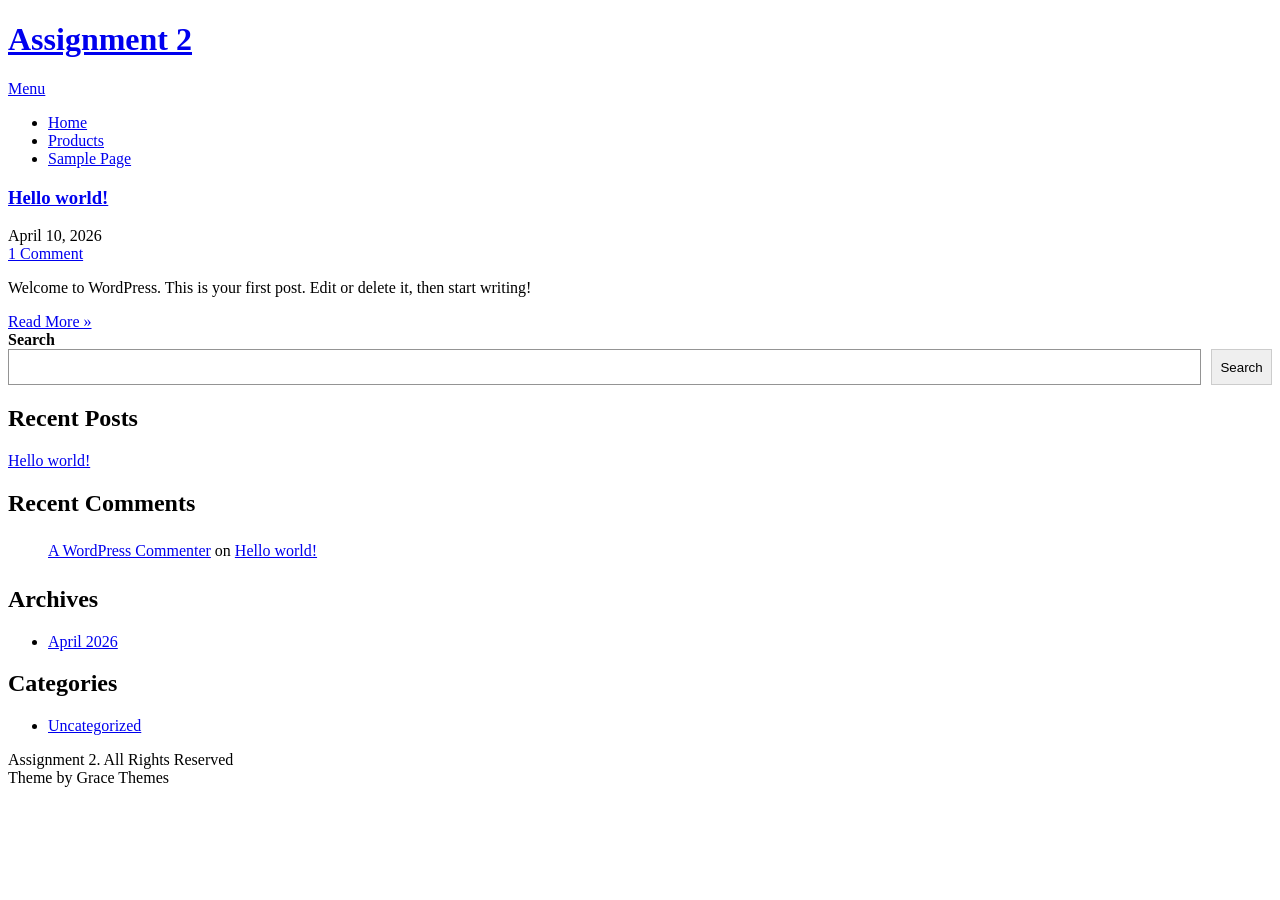
==== commit d4dced03: "deploy: e71f638881a29aa41ce13383bbff86f48bf04713" ====
--- a/index.html
+++ b/index.html
@@ -8,8 +8,8 @@
 <meta name='robots' content='max-image-preview:large' />
 <link rel='dns-prefetch' href='//localhost' />
 <link rel='dns-prefetch' href='//fonts.googleapis.com' />
-<link rel="alternate" type="application/rss+xml" title="Assignment 2 &raquo; Feed" href="/feed/" />
-<link rel="alternate" type="application/rss+xml" title="Assignment 2 &raquo; Comments Feed" href="/comments/feed/" />
+<link rel="alternate" type="application/rss+xml" title="Assignment 2 &raquo; Feed" href="/UX-308-Assignment-2/feed/" />
+<link rel="alternate" type="application/rss+xml" title="Assignment 2 &raquo; Comments Feed" href="/UX-308-Assignment-2/comments/feed/" />
 <style id='wp-img-auto-sizes-contain-inline-css' type='text/css'>
 img:is([sizes=auto i],[sizes^="auto," i]){contain-intrinsic-size:3000px 1500px}
 /*# sourceURL=wp-img-auto-sizes-contain-inline-css */
@@ -36,43 +36,43 @@
 </style>
 <style id='wp-block-archives-inline-css' type='text/css'>
 .wp-block-archives{box-sizing:border-box}.wp-block-archives-dropdown label{display:block}
-/*# sourceURL=/wp-includes/blocks/archives/style.min.css */
+/*# sourceURL=/UX-308-Assignment-2/wp-includes/blocks/archives/style.min.css */
 </style>
 <style id='wp-block-categories-inline-css' type='text/css'>
 .wp-block-categories{box-sizing:border-box}.wp-block-categories.alignleft{margin-right:2em}.wp-block-categories.alignright{margin-left:2em}.wp-block-categories.wp-block-categories-dropdown.aligncenter{text-align:center}.wp-block-categories .wp-block-categories__label{display:block;width:100%}
-/*# sourceURL=/wp-includes/blocks/categories/style.min.css */
+/*# sourceURL=/UX-308-Assignment-2/wp-includes/blocks/categories/style.min.css */
 </style>
 <style id='wp-block-heading-inline-css' type='text/css'>
 h1:where(.wp-block-heading).has-background,h2:where(.wp-block-heading).has-background,h3:where(.wp-block-heading).has-background,h4:where(.wp-block-heading).has-background,h5:where(.wp-block-heading).has-background,h6:where(.wp-block-heading).has-background{padding:1.25em 2.375em}h1.has-text-align-left[style*=writing-mode]:where([style*=vertical-lr]),h1.has-text-align-right[style*=writing-mode]:where([style*=vertical-rl]),h2.has-text-align-left[style*=writing-mode]:where([style*=vertical-lr]),h2.has-text-align-right[style*=writing-mode]:where([style*=vertical-rl]),h3.has-text-align-left[style*=writing-mode]:where([style*=vertical-lr]),h3.has-text-align-right[style*=writing-mode]:where([style*=vertical-rl]),h4.has-text-align-left[style*=writing-mode]:where([style*=vertical-lr]),h4.has-text-align-right[style*=writing-mode]:where([style*=vertical-rl]),h5.has-text-align-left[style*=writing-mode]:where([style*=vertical-lr]),h5.has-text-align-right[style*=writing-mode]:where([style*=vertical-rl]),h6.has-text-align-left[style*=writing-mode]:where([style*=vertical-lr]),h6.has-text-align-right[style*=writing-mode]:where([style*=vertical-rl]){rotate:180deg}
-/*# sourceURL=/wp-includes/blocks/heading/style.min.css */
+/*# sourceURL=/UX-308-Assignment-2/wp-includes/blocks/heading/style.min.css */
 </style>
 <style id='wp-block-latest-comments-inline-css' type='text/css'>
 ol.wp-block-latest-comments{box-sizing:border-box;margin-left:0}:where(.wp-block-latest-comments:not([style*=line-height] .wp-block-latest-comments__comment)){line-height:1.1}:where(.wp-block-latest-comments:not([style*=line-height] .wp-block-latest-comments__comment-excerpt p)){line-height:1.8}.has-dates :where(.wp-block-latest-comments:not([style*=line-height])),.has-excerpts :where(.wp-block-latest-comments:not([style*=line-height])){line-height:1.5}.wp-block-latest-comments .wp-block-latest-comments{padding-left:0}.wp-block-latest-comments__comment{list-style:none;margin-bottom:1em}.has-avatars .wp-block-latest-comments__comment{list-style:none;min-height:2.25em}.has-avatars .wp-block-latest-comments__comment .wp-block-latest-comments__comment-excerpt,.has-avatars .wp-block-latest-comments__comment .wp-block-latest-comments__comment-meta{margin-left:3.25em}.wp-block-latest-comments__comment-excerpt p{font-size:.875em;margin:.36em 0 1.4em}.wp-block-latest-comments__comment-date{display:block;font-size:.75em}.wp-block-latest-comments .avatar,.wp-block-latest-comments__comment-avatar{border-radius:1.5em;display:block;float:left;height:2.5em;margin-right:.75em;width:2.5em}.wp-block-latest-comments[class*=-font-size] a,.wp-block-latest-comments[style*=font-size] a{font-size:inherit}
-/*# sourceURL=/wp-includes/blocks/latest-comments/style.min.css */
+/*# sourceURL=/UX-308-Assignment-2/wp-includes/blocks/latest-comments/style.min.css */
 </style>
 <style id='wp-block-latest-posts-inline-css' type='text/css'>
 .wp-block-latest-posts{box-sizing:border-box}.wp-block-latest-posts.alignleft{margin-right:2em}.wp-block-latest-posts.alignright{margin-left:2em}.wp-block-latest-posts.wp-block-latest-posts__list{list-style:none}.wp-block-latest-posts.wp-block-latest-posts__list li{clear:both;overflow-wrap:break-word}.wp-block-latest-posts.is-grid{display:flex;flex-wrap:wrap}.wp-block-latest-posts.is-grid li{margin:0 1.25em 1.25em 0;width:100%}@media (min-width:600px){.wp-block-latest-posts.columns-2 li{width:calc(50% - .625em)}.wp-block-latest-posts.columns-2 li:nth-child(2n){margin-right:0}.wp-block-latest-posts.columns-3 li{width:calc(33.33333% - .83333em)}.wp-block-latest-posts.columns-3 li:nth-child(3n){margin-right:0}.wp-block-latest-posts.columns-4 li{width:calc(25% - .9375em)}.wp-block-latest-posts.columns-4 li:nth-child(4n){margin-right:0}.wp-block-latest-posts.columns-5 li{width:calc(20% - 1em)}.wp-block-latest-posts.columns-5 li:nth-child(5n){margin-right:0}.wp-block-latest-posts.columns-6 li{width:calc(16.66667% - 1.04167em)}.wp-block-latest-posts.columns-6 li:nth-child(6n){margin-right:0}}:root :where(.wp-block-latest-posts.is-grid){padding:0}:root :where(.wp-block-latest-posts.wp-block-latest-posts__list){padding-left:0}.wp-block-latest-posts__post-author,.wp-block-latest-posts__post-date{display:block;font-size:.8125em}.wp-block-latest-posts__post-excerpt,.wp-block-latest-posts__post-full-content{margin-bottom:1em;margin-top:.5em}.wp-block-latest-posts__featured-image a{display:inline-block}.wp-block-latest-posts__featured-image img{height:auto;max-width:100%;width:auto}.wp-block-latest-posts__featured-image.alignleft{float:left;margin-right:1em}.wp-block-latest-posts__featured-image.alignright{float:right;margin-left:1em}.wp-block-latest-posts__featured-image.aligncenter{margin-bottom:1em;text-align:center}
-/*# sourceURL=/wp-includes/blocks/latest-posts/style.min.css */
+/*# sourceURL=/UX-308-Assignment-2/wp-includes/blocks/latest-posts/style.min.css */
 </style>
 <style id='wp-block-search-inline-css' type='text/css'>
 .wp-block-search__button{margin-left:10px;word-break:normal}.wp-block-search__button.has-icon{line-height:0}.wp-block-search__button svg{height:1.25em;min-height:24px;min-width:24px;width:1.25em;fill:currentColor;vertical-align:text-bottom}:where(.wp-block-search__button){border:1px solid #ccc;padding:6px 10px}.wp-block-search__inside-wrapper{display:flex;flex:auto;flex-wrap:nowrap;max-width:100%}.wp-block-search__label{width:100%}.wp-block-search.wp-block-search__button-only .wp-block-search__button{box-sizing:border-box;display:flex;flex-shrink:0;justify-content:center;margin-left:0;max-width:100%}.wp-block-search.wp-block-search__button-only .wp-block-search__inside-wrapper{min-width:0!important;transition-property:width}.wp-block-search.wp-block-search__button-only .wp-block-search__input{flex-basis:100%;transition-duration:.3s}.wp-block-search.wp-block-search__button-only.wp-block-search__searchfield-hidden,.wp-block-search.wp-block-search__button-only.wp-block-search__searchfield-hidden .wp-block-search__inside-wrapper{overflow:hidden}.wp-block-search.wp-block-search__button-only.wp-block-search__searchfield-hidden .wp-block-search__input{border-left-width:0!important;border-right-width:0!important;flex-basis:0;flex-grow:0;margin:0;min-width:0!important;padding-left:0!important;padding-right:0!important;width:0!important}:where(.wp-block-search__input){appearance:none;border:1px solid #949494;flex-grow:1;font-family:inherit;font-size:inherit;font-style:inherit;font-weight:inherit;letter-spacing:inherit;line-height:inherit;margin-left:0;margin-right:0;min-width:3rem;padding:8px;text-decoration:unset!important;text-transform:inherit}:where(.wp-block-search__button-inside .wp-block-search__inside-wrapper){background-color:#fff;border:1px solid #949494;box-sizing:border-box;padding:4px}:where(.wp-block-search__button-inside .wp-block-search__inside-wrapper) .wp-block-search__input{border:none;border-radius:0;padding:0 4px}:where(.wp-block-search__button-inside .wp-block-search__inside-wrapper) .wp-block-search__input:focus{outline:none}:where(.wp-block-search__button-inside .wp-block-search__inside-wrapper) :where(.wp-block-search__button){padding:4px 8px}.wp-block-search.aligncenter .wp-block-search__inside-wrapper{margin:auto}.wp-block[data-align=right] .wp-block-search.wp-block-search__button-only .wp-block-search__inside-wrapper{float:right}
-/*# sourceURL=/wp-includes/blocks/search/style.min.css */
+/*# sourceURL=/UX-308-Assignment-2/wp-includes/blocks/search/style.min.css */
 </style>
 <style id='wp-block-search-theme-inline-css' type='text/css'>
 .wp-block-search .wp-block-search__label{font-weight:700}.wp-block-search__button{border:1px solid #ccc;padding:.375em .625em}
-/*# sourceURL=/wp-includes/blocks/search/theme.min.css */
+/*# sourceURL=/UX-308-Assignment-2/wp-includes/blocks/search/theme.min.css */
 </style>
 <style id='wp-block-group-inline-css' type='text/css'>
 .wp-block-group{box-sizing:border-box}:where(.wp-block-group.wp-block-group-is-layout-constrained){position:relative}
-/*# sourceURL=/wp-includes/blocks/group/style.min.css */
+/*# sourceURL=/UX-308-Assignment-2/wp-includes/blocks/group/style.min.css */
 </style>
 <style id='wp-block-group-theme-inline-css' type='text/css'>
 :where(.wp-block-group.has-background){padding:1.25em 2.375em}
-/*# sourceURL=/wp-includes/blocks/group/theme.min.css */
+/*# sourceURL=/UX-308-Assignment-2/wp-includes/blocks/group/theme.min.css */
 </style>
 <style id='wp-block-paragraph-inline-css' type='text/css'>
 .is-small-text{font-size:.875em}.is-regular-text{font-size:1em}.is-large-text{font-size:2.25em}.is-larger-text{font-size:3em}.has-drop-cap:not(:focus):first-letter{float:left;font-size:8.4em;font-style:normal;font-weight:100;line-height:.68;margin:.05em .1em 0 0;text-transform:uppercase}body.rtl .has-drop-cap:not(:focus):first-letter{float:none;margin-left:.1em}p.has-drop-cap.has-background{overflow:hidden}:root :where(p.has-background){padding:1.25em 2.375em}:where(p.has-text-color:not(.has-link-color)) a{color:inherit}p.has-text-align-left[style*="writing-mode:vertical-lr"],p.has-text-align-right[style*="writing-mode:vertical-rl"]{rotate:180deg}
-/*# sourceURL=/wp-includes/blocks/paragraph/style.min.css */
+/*# sourceURL=/UX-308-Assignment-2/wp-includes/blocks/paragraph/style.min.css */
 </style>
 
 <style id='classic-theme-styles-inline-css' type='text/css'>
@@ -80,21 +80,21 @@
 .wp-block-button__link{color:#fff;background-color:#32373c;border-radius:9999px;box-shadow:none;text-decoration:none;padding:calc(.667em + 2px) calc(1.333em + 2px);font-size:1.125em}.wp-block-file__button{background:#32373c;color:#fff;text-decoration:none}
 /*# sourceURL=/wp-includes/css/classic-themes.min.css */
 </style>
-<link rel='stylesheet' id='dashicons-css' href='/wp-includes/css/dashicons.min.css?ver=6.9.4' type='text/css' media='all' />
-<link rel='stylesheet' id='al_product_styles-css' href='/wp-content/plugins/ecommerce-product-catalog/css/al_product.min.css?timestamp=1775796917&#038;ver=6.9.4' type='text/css' media='all' />
-<link rel='stylesheet' id='ic_blocks-css' href='/wp-content/plugins/ecommerce-product-catalog/includes/blocks/ic-blocks.min.css?timestamp=1775796917&#038;ver=6.9.4' type='text/css' media='all' />
+<link rel='stylesheet' id='dashicons-css' href='/UX-308-Assignment-2/wp-includes/css/dashicons.min.css?ver=6.9.4' type='text/css' media='all' />
+<link rel='stylesheet' id='al_product_styles-css' href='/UX-308-Assignment-2/wp-content/plugins/ecommerce-product-catalog/css/al_product.min.css?timestamp=1775797323&#038;ver=6.9.4' type='text/css' media='all' />
+<link rel='stylesheet' id='ic_blocks-css' href='/UX-308-Assignment-2/wp-content/plugins/ecommerce-product-catalog/includes/blocks/ic-blocks.min.css?timestamp=1775797323&#038;ver=6.9.4' type='text/css' media='all' />
 <style id='global-styles-inline-css' type='text/css'>
 :root{--wp--preset--aspect-ratio--square: 1;--wp--preset--aspect-ratio--4-3: 4/3;--wp--preset--aspect-ratio--3-4: 3/4;--wp--preset--aspect-ratio--3-2: 3/2;--wp--preset--aspect-ratio--2-3: 2/3;--wp--preset--aspect-ratio--16-9: 16/9;--wp--preset--aspect-ratio--9-16: 9/16;--wp--preset--color--black: #000000;--wp--preset--color--cyan-bluish-gray: #abb8c3;--wp--preset--color--white: #ffffff;--wp--preset--color--pale-pink: #f78da7;--wp--preset--color--vivid-red: #cf2e2e;--wp--preset--color--luminous-vivid-orange: #ff6900;--wp--preset--color--luminous-vivid-amber: #fcb900;--wp--preset--color--light-green-cyan: #7bdcb5;--wp--preset--color--vivid-green-cyan: #00d084;--wp--preset--color--pale-cyan-blue: #8ed1fc;--wp--preset--color--vivid-cyan-blue: #0693e3;--wp--preset--color--vivid-purple: #9b51e0;--wp--preset--gradient--vivid-cyan-blue-to-vivid-purple: linear-gradient(135deg,rgb(6,147,227) 0%,rgb(155,81,224) 100%);--wp--preset--gradient--light-green-cyan-to-vivid-green-cyan: linear-gradient(135deg,rgb(122,220,180) 0%,rgb(0,208,130) 100%);--wp--preset--gradient--luminous-vivid-amber-to-luminous-vivid-orange: linear-gradient(135deg,rgb(252,185,0) 0%,rgb(255,105,0) 100%);--wp--preset--gradient--luminous-vivid-orange-to-vivid-red: linear-gradient(135deg,rgb(255,105,0) 0%,rgb(207,46,46) 100%);--wp--preset--gradient--very-light-gray-to-cyan-bluish-gray: linear-gradient(135deg,rgb(238,238,238) 0%,rgb(169,184,195) 100%);--wp--preset--gradient--cool-to-warm-spectrum: linear-gradient(135deg,rgb(74,234,220) 0%,rgb(151,120,209) 20%,rgb(207,42,186) 40%,rgb(238,44,130) 60%,rgb(251,105,98) 80%,rgb(254,248,76) 100%);--wp--preset--gradient--blush-light-purple: linear-gradient(135deg,rgb(255,206,236) 0%,rgb(152,150,240) 100%);--wp--preset--gradient--blush-bordeaux: linear-gradient(135deg,rgb(254,205,165) 0%,rgb(254,45,45) 50%,rgb(107,0,62) 100%);--wp--preset--gradient--luminous-dusk: linear-gradient(135deg,rgb(255,203,112) 0%,rgb(199,81,192) 50%,rgb(65,88,208) 100%);--wp--preset--gradient--pale-ocean: linear-gradient(135deg,rgb(255,245,203) 0%,rgb(182,227,212) 50%,rgb(51,167,181) 100%);--wp--preset--gradient--electric-grass: linear-gradient(135deg,rgb(202,248,128) 0%,rgb(113,206,126) 100%);--wp--preset--gradient--midnight: linear-gradient(135deg,rgb(2,3,129) 0%,rgb(40,116,252) 100%);--wp--preset--font-size--small: 13px;--wp--preset--font-size--medium: 20px;--wp--preset--font-size--large: 36px;--wp--preset--font-size--x-large: 42px;--wp--preset--spacing--20: 0.44rem;--wp--preset--spacing--30: 0.67rem;--wp--preset--spacing--40: 1rem;--wp--preset--spacing--50: 1.5rem;--wp--preset--spacing--60: 2.25rem;--wp--preset--spacing--70: 3.38rem;--wp--preset--spacing--80: 5.06rem;--wp--preset--shadow--natural: 6px 6px 9px rgba(0, 0, 0, 0.2);--wp--preset--shadow--deep: 12px 12px 50px rgba(0, 0, 0, 0.4);--wp--preset--shadow--sharp: 6px 6px 0px rgba(0, 0, 0, 0.2);--wp--preset--shadow--outlined: 6px 6px 0px -3px rgb(255, 255, 255), 6px 6px rgb(0, 0, 0);--wp--preset--shadow--crisp: 6px 6px 0px rgb(0, 0, 0);}:where(.is-layout-flex){gap: 0.5em;}:where(.is-layout-grid){gap: 0.5em;}body .is-layout-flex{display: flex;}.is-layout-flex{flex-wrap: wrap;align-items: center;}.is-layout-flex > :is(*, div){margin: 0;}body .is-layout-grid{display: grid;}.is-layout-grid > :is(*, div){margin: 0;}:where(.wp-block-columns.is-layout-flex){gap: 2em;}:where(.wp-block-columns.is-layout-grid){gap: 2em;}:where(.wp-block-post-template.is-layout-flex){gap: 1.25em;}:where(.wp-block-post-template.is-layout-grid){gap: 1.25em;}.has-black-color{color: var(--wp--preset--color--black) !important;}.has-cyan-bluish-gray-color{color: var(--wp--preset--color--cyan-bluish-gray) !important;}.has-white-color{color: var(--wp--preset--color--white) !important;}.has-pale-pink-color{color: var(--wp--preset--color--pale-pink) !important;}.has-vivid-red-color{color: var(--wp--preset--color--vivid-red) !important;}.has-luminous-vivid-orange-color{color: var(--wp--preset--color--luminous-vivid-orange) !important;}.has-luminous-vivid-amber-color{color: var(--wp--preset--color--luminous-vivid-amber) !important;}.has-light-green-cyan-color{color: var(--wp--preset--color--light-green-cyan) !important;}.has-vivid-green-cyan-color{color: var(--wp--preset--color--vivid-green-cyan) !important;}.has-pale-cyan-blue-color{color: var(--wp--preset--color--pale-cyan-blue) !important;}.has-vivid-cyan-blue-color{color: var(--wp--preset--color--vivid-cyan-blue) !important;}.has-vivid-purple-color{color: var(--wp--preset--color--vivid-purple) !important;}.has-black-background-color{background-color: var(--wp--preset--color--black) !important;}.has-cyan-bluish-gray-background-color{background-color: var(--wp--preset--color--cyan-bluish-gray) !important;}.has-white-background-color{background-color: var(--wp--preset--color--white) !important;}.has-pale-pink-background-color{background-color: var(--wp--preset--color--pale-pink) !important;}.has-vivid-red-background-color{background-color: var(--wp--preset--color--vivid-red) !important;}.has-luminous-vivid-orange-background-color{background-color: var(--wp--preset--color--luminous-vivid-orange) !important;}.has-luminous-vivid-amber-background-color{background-color: var(--wp--preset--color--luminous-vivid-amber) !important;}.has-light-green-cyan-background-color{background-color: var(--wp--preset--color--light-green-cyan) !important;}.has-vivid-green-cyan-background-color{background-color: var(--wp--preset--color--vivid-green-cyan) !important;}.has-pale-cyan-blue-background-color{background-color: var(--wp--preset--color--pale-cyan-blue) !important;}.has-vivid-cyan-blue-background-color{background-color: var(--wp--preset--color--vivid-cyan-blue) !important;}.has-vivid-purple-background-color{background-color: var(--wp--preset--color--vivid-purple) !important;}.has-black-border-color{border-color: var(--wp--preset--color--black) !important;}.has-cyan-bluish-gray-border-color{border-color: var(--wp--preset--color--cyan-bluish-gray) !important;}.has-white-border-color{border-color: var(--wp--preset--color--white) !important;}.has-pale-pink-border-color{border-color: var(--wp--preset--color--pale-pink) !important;}.has-vivid-red-border-color{border-color: var(--wp--preset--color--vivid-red) !important;}.has-luminous-vivid-orange-border-color{border-color: var(--wp--preset--color--luminous-vivid-orange) !important;}.has-luminous-vivid-amber-border-color{border-color: var(--wp--preset--color--luminous-vivid-amber) !important;}.has-light-green-cyan-border-color{border-color: var(--wp--preset--color--light-green-cyan) !important;}.has-vivid-green-cyan-border-color{border-color: var(--wp--preset--color--vivid-green-cyan) !important;}.has-pale-cyan-blue-border-color{border-color: var(--wp--preset--color--pale-cyan-blue) !important;}.has-vivid-cyan-blue-border-color{border-color: var(--wp--preset--color--vivid-cyan-blue) !important;}.has-vivid-purple-border-color{border-color: var(--wp--preset--color--vivid-purple) !important;}.has-vivid-cyan-blue-to-vivid-purple-gradient-background{background: var(--wp--preset--gradient--vivid-cyan-blue-to-vivid-purple) !important;}.has-light-green-cyan-to-vivid-green-cyan-gradient-background{background: var(--wp--preset--gradient--light-green-cyan-to-vivid-green-cyan) !important;}.has-luminous-vivid-amber-to-luminous-vivid-orange-gradient-background{background: var(--wp--preset--gradient--luminous-vivid-amber-to-luminous-vivid-orange) !important;}.has-luminous-vivid-orange-to-vivid-red-gradient-background{background: var(--wp--preset--gradient--luminous-vivid-orange-to-vivid-red) !important;}.has-very-light-gray-to-cyan-bluish-gray-gradient-background{background: var(--wp--preset--gradient--very-light-gray-to-cyan-bluish-gray) !important;}.has-cool-to-warm-spectrum-gradient-background{background: var(--wp--preset--gradient--cool-to-warm-spectrum) !important;}.has-blush-light-purple-gradient-background{background: var(--wp--preset--gradient--blush-light-purple) !important;}.has-blush-bordeaux-gradient-background{background: var(--wp--preset--gradient--blush-bordeaux) !important;}.has-luminous-dusk-gradient-background{background: var(--wp--preset--gradient--luminous-dusk) !important;}.has-pale-ocean-gradient-background{background: var(--wp--preset--gradient--pale-ocean) !important;}.has-electric-grass-gradient-background{background: var(--wp--preset--gradient--electric-grass) !important;}.has-midnight-gradient-background{background: var(--wp--preset--gradient--midnight) !important;}.has-small-font-size{font-size: var(--wp--preset--font-size--small) !important;}.has-medium-font-size{font-size: var(--wp--preset--font-size--medium) !important;}.has-large-font-size{font-size: var(--wp--preset--font-size--large) !important;}.has-x-large-font-size{font-size: var(--wp--preset--font-size--x-large) !important;}
 /*# sourceURL=global-styles-inline-css */
 </style>
 
-<link rel='stylesheet' id='parent-style-css' href='/wp-content/themes/economics/style.css?ver=6.9.4' type='text/css' media='all' />
-<link rel='stylesheet' id='child-style-css' href='/wp-content/themes/blue-3/style.css?ver=6.9.4' type='text/css' media='all' />
+<link rel='stylesheet' id='parent-style-css' href='/UX-308-Assignment-2/wp-content/themes/economics/style.css?ver=6.9.4' type='text/css' media='all' />
+<link rel='stylesheet' id='child-style-css' href='/UX-308-Assignment-2/wp-content/themes/blue-3/style.css?ver=6.9.4' type='text/css' media='all' />
 <link rel='stylesheet' id='economics-font-css' href='//fonts.googleapis.com/css?family=Roboto%3A300%2C400%2C600%2C700%2C800%2C900&#038;ver=6.9.4' type='text/css' media='all' />
-<link rel='stylesheet' id='economics-basic-style-css' href='/wp-content/themes/blue-3/style.css?ver=6.9.4' type='text/css' media='all' />
-<link rel='stylesheet' id='nivo-slider-css' href='/wp-content/themes/economics/css/nivo-slider.css?ver=6.9.4' type='text/css' media='all' />
-<link rel='stylesheet' id='economics-responsive-css' href='/wp-content/themes/economics/css/responsive.css?ver=6.9.4' type='text/css' media='all' />
-<link rel='stylesheet' id='custom-style-css' href='/wp-content/themes/economics/css/custom_script.css?ver=6.9.4' type='text/css' media='all' />
+<link rel='stylesheet' id='economics-basic-style-css' href='/UX-308-Assignment-2/wp-content/themes/blue-3/style.css?ver=6.9.4' type='text/css' media='all' />
+<link rel='stylesheet' id='nivo-slider-css' href='/UX-308-Assignment-2/wp-content/themes/economics/css/nivo-slider.css?ver=6.9.4' type='text/css' media='all' />
+<link rel='stylesheet' id='economics-responsive-css' href='/UX-308-Assignment-2/wp-content/themes/economics/css/responsive.css?ver=6.9.4' type='text/css' media='all' />
+<link rel='stylesheet' id='custom-style-css' href='/UX-308-Assignment-2/wp-content/themes/economics/css/custom_script.css?ver=6.9.4' type='text/css' media='all' />
 <style id='custom-style-inline-css' type='text/css'>
 
                 .a, .recent_articles h2 a:hover,
@@ -126,12 +126,12 @@
                 }
 /*# sourceURL=custom-style-inline-css */
 </style>
-<script type="text/javascript" src="/wp-content/themes/blue-3/customElements.js?ver=6.9.4" id="custom_javascript0-js"></script>
-<script type="text/javascript" src="/wp-includes/js/jquery/jquery.min.js?ver=3.7.1" id="jquery-core-js"></script>
-<script type="text/javascript" src="/wp-includes/js/jquery/jquery-migrate.min.js?ver=3.4.1" id="jquery-migrate-js"></script>
-<script type="text/javascript" src="/wp-content/themes/economics/js/jquery.nivo.slider.js?ver=6.9.4" id="jquery-nivo-slider-js"></script>
-<script type="text/javascript" src="/wp-content/themes/economics/js/editable.js?ver=6.9.4" id="economics-editable-js"></script>
-<link rel="https://api.w.org/" href="/wp-json/" /><link rel="EditURI" type="application/rsd+xml" title="RSD" href="/xmlrpc.php?rsd" />
+<script type="text/javascript" src="/UX-308-Assignment-2/wp-content/themes/blue-3/customElements.js?ver=6.9.4" id="custom_javascript0-js"></script>
+<script type="text/javascript" src="/UX-308-Assignment-2/wp-includes/js/jquery/jquery.min.js?ver=3.7.1" id="jquery-core-js"></script>
+<script type="text/javascript" src="/UX-308-Assignment-2/wp-includes/js/jquery/jquery-migrate.min.js?ver=3.4.1" id="jquery-migrate-js"></script>
+<script type="text/javascript" src="/UX-308-Assignment-2/wp-content/themes/economics/js/jquery.nivo.slider.js?ver=6.9.4" id="jquery-nivo-slider-js"></script>
+<script type="text/javascript" src="/UX-308-Assignment-2/wp-content/themes/economics/js/editable.js?ver=6.9.4" id="economics-editable-js"></script>
+<link rel="https://api.w.org/" href="/UX-308-Assignment-2/wp-json/" /><link rel="EditURI" type="application/rsd+xml" title="RSD" href="/UX-308-Assignment-2/xmlrpc.php?rsd" />
 <meta name="generator" content="WordPress 6.9.4" />
 	<style type="text/css">
 			.header {
@@ -148,7 +148,7 @@
 <div class="container">
      <div class="site-header siteinner">      
           <div class="logo">
-				                 <h1><a href="/" rel="home">Assignment 2</a></h1>
+				                 <h1><a href="/UX-308-Assignment-2/" rel="home">Assignment 2</a></h1>
                           </div><!-- logo -->
           <div class="head-rightpart">
                <div class="toggle">
@@ -156,8 +156,8 @@
                </div><!-- toggle --> 
                <div class="header-menu">                   
                 <div class="menu"><ul>
-<li class="current_page_item"><a href="/">Home</a></li><li class="page_item page-item-7"><a href="/products/">Products</a></li>
-<li class="page_item page-item-2"><a href="/sample-page/">Sample Page</a></li>
+<li class="current_page_item"><a href="/UX-308-Assignment-2/">Home</a></li><li class="page_item page-item-7"><a href="/UX-308-Assignment-2/products/">Products</a></li>
+<li class="page_item page-item-2"><a href="/UX-308-Assignment-2/sample-page/">Sample Page</a></li>
 </ul></div>
    
                </div><!--.header-menu -->             
@@ -179,25 +179,25 @@
           
         
         <header class="entry-header">           
-            <h3><a href="/hello-world/" rel="bookmark">Hello world!</a></h3>
+            <h3><a href="/UX-308-Assignment-2/hello-world/" rel="bookmark">Hello world!</a></h3>
                             <div class="postmeta">
                     <div class="post-date">April 10, 2026</div><!-- post-date -->
-                    <div class="post-comment"> <a href="/hello-world/#comments">1 Comment</a></div>                                  
+                    <div class="post-comment"> <a href="/UX-308-Assignment-2/hello-world/#comments">1 Comment</a></div>                                  
                 </div><!-- postmeta -->
                     </header><!-- .entry-header -->
           
                 <div class="entry-summary">
            	<p>Welcome to WordPress. This is your first post. Edit or delete it, then start writing!</p>
-            <a class="learnmore" href="/hello-world/">Read More &raquo;</a>
+            <a class="learnmore" href="/UX-308-Assignment-2/hello-world/">Read More &raquo;</a>
         </div><!-- .entry-summary -->
                 <div class="clear"></div>
     </article><!-- #post-## -->
 </div><!-- site-bloglist-repeat -->                    </div><!-- site-bloglist -->
              </section>
            <div id="sidebar">    
-    <aside id="block-2" class="widget widget_block widget_search"><form role="search" method="get" action="/" class="wp-block-search__button-outside wp-block-search__text-button wp-block-search"    ><label class="wp-block-search__label" for="wp-block-search__input-1" >Search</label><div class="wp-block-search__inside-wrapper" ><input class="wp-block-search__input" id="wp-block-search__input-1" placeholder="" value="" type="search" name="s" required /><button aria-label="Search" class="wp-block-search__button wp-element-button" type="submit" >Search</button></div></form></aside><aside id="block-3" class="widget widget_block"><div class="wp-block-group"><div class="wp-block-group__inner-container is-layout-flow wp-block-group-is-layout-flow"><h2 class="wp-block-heading">Recent Posts</h2><ul class="wp-block-latest-posts__list wp-block-latest-posts"><li><a class="wp-block-latest-posts__post-title" href="/hello-world/">Hello world!</a></li>
-</ul></div></div></aside><aside id="block-4" class="widget widget_block"><div class="wp-block-group"><div class="wp-block-group__inner-container is-layout-flow wp-block-group-is-layout-flow"><h2 class="wp-block-heading">Recent Comments</h2><ol class="wp-block-latest-comments"><li class="wp-block-latest-comments__comment"><article><footer class="wp-block-latest-comments__comment-meta"><a class="wp-block-latest-comments__comment-author" href="https://wordpress.org/">A WordPress Commenter</a> on <a class="wp-block-latest-comments__comment-link" href="/hello-world/#comment-1">Hello world!</a></footer></article></li></ol></div></div></aside><aside id="block-5" class="widget widget_block"><div class="wp-block-group"><div class="wp-block-group__inner-container is-layout-flow wp-block-group-is-layout-flow"><h2 class="wp-block-heading">Archives</h2><ul class="wp-block-archives-list wp-block-archives">	<li><a href='/2026/04/'>April 2026</a></li>
-</ul></div></div></aside><aside id="block-6" class="widget widget_block"><div class="wp-block-group"><div class="wp-block-group__inner-container is-layout-flow wp-block-group-is-layout-flow"><h2 class="wp-block-heading">Categories</h2><ul class="wp-block-categories-list wp-block-categories">	<li class="cat-item cat-item-1"><a href="/category/uncategorized/">Uncategorized</a>
+    <aside id="block-2" class="widget widget_block widget_search"><form role="search" method="get" action="/UX-308-Assignment-2/" class="wp-block-search__button-outside wp-block-search__text-button wp-block-search"    ><label class="wp-block-search__label" for="wp-block-search__input-1" >Search</label><div class="wp-block-search__inside-wrapper" ><input class="wp-block-search__input" id="wp-block-search__input-1" placeholder="" value="" type="search" name="s" required /><button aria-label="Search" class="wp-block-search__button wp-element-button" type="submit" >Search</button></div></form></aside><aside id="block-3" class="widget widget_block"><div class="wp-block-group"><div class="wp-block-group__inner-container is-layout-flow wp-block-group-is-layout-flow"><h2 class="wp-block-heading">Recent Posts</h2><ul class="wp-block-latest-posts__list wp-block-latest-posts"><li><a class="wp-block-latest-posts__post-title" href="/UX-308-Assignment-2/hello-world/">Hello world!</a></li>
+</ul></div></div></aside><aside id="block-4" class="widget widget_block"><div class="wp-block-group"><div class="wp-block-group__inner-container is-layout-flow wp-block-group-is-layout-flow"><h2 class="wp-block-heading">Recent Comments</h2><ol class="wp-block-latest-comments"><li class="wp-block-latest-comments__comment"><article><footer class="wp-block-latest-comments__comment-meta"><a class="wp-block-latest-comments__comment-author" href="https://wordpress.org/">A WordPress Commenter</a> on <a class="wp-block-latest-comments__comment-link" href="/UX-308-Assignment-2/hello-world/#comment-1">Hello world!</a></footer></article></li></ol></div></div></aside><aside id="block-5" class="widget widget_block"><div class="wp-block-group"><div class="wp-block-group__inner-container is-layout-flow wp-block-group-is-layout-flow"><h2 class="wp-block-heading">Archives</h2><ul class="wp-block-archives-list wp-block-archives">	<li><a href='/UX-308-Assignment-2/2026/04/'>April 2026</a></li>
+</ul></div></div></aside><aside id="block-6" class="widget widget_block"><div class="wp-block-group"><div class="wp-block-group__inner-container is-layout-flow wp-block-group-is-layout-flow"><h2 class="wp-block-heading">Categories</h2><ul class="wp-block-categories-list wp-block-categories">	<li class="cat-item cat-item-1"><a href="/UX-308-Assignment-2/category/uncategorized/">Uncategorized</a>
 </li>
 </ul></div></div></aside>	
 </div><!-- sidebar -->        	
@@ -228,13 +228,13 @@
         }
     </style>
     <script id="wp-emoji-settings" type="application/json">
-{"baseUrl":"https://s.w.org/images/core/emoji/17.0.2/72x72/","ext":".png","svgUrl":"https://s.w.org/images/core/emoji/17.0.2/svg/","svgExt":".svg","source":{"concatemoji":"/wp-includes/js/wp-emoji-release.min.js?ver=6.9.4"}}
+{"baseUrl":"https://s.w.org/images/core/emoji/17.0.2/72x72/","ext":".png","svgUrl":"https://s.w.org/images/core/emoji/17.0.2/svg/","svgExt":".svg","source":{"concatemoji":"/UX-308-Assignment-2/wp-includes/js/wp-emoji-release.min.js?ver=6.9.4"}}
 </script>
 <script type="module">
 /* <![CDATA[ */
 /*! This file is auto-generated */
 const a=JSON.parse(document.getElementById("wp-emoji-settings").textContent),o=(window._wpemojiSettings=a,"wpEmojiSettingsSupports"),s=["flag","emoji"];function i(e){try{var t={supportTests:e,timestamp:(new Date).valueOf()};sessionStorage.setItem(o,JSON.stringify(t))}catch(e){}}function c(e,t,n){e.clearRect(0,0,e.canvas.width,e.canvas.height),e.fillText(t,0,0);t=new Uint32Array(e.getImageData(0,0,e.canvas.width,e.canvas.height).data);e.clearRect(0,0,e.canvas.width,e.canvas.height),e.fillText(n,0,0);const a=new Uint32Array(e.getImageData(0,0,e.canvas.width,e.canvas.height).data);return t.every((e,t)=>e===a[t])}function p(e,t){e.clearRect(0,0,e.canvas.width,e.canvas.height),e.fillText(t,0,0);var n=e.getImageData(16,16,1,1);for(let e=0;e<n.data.length;e++)if(0!==n.data[e])return!1;return!0}function u(e,t,n,a){switch(t){case"flag":return n(e,"\ud83c\udff3\ufe0f\u200d\u26a7\ufe0f","\ud83c\udff3\ufe0f\u200b\u26a7\ufe0f")?!1:!n(e,"\ud83c\udde8\ud83c\uddf6","\ud83c\udde8\u200b\ud83c\uddf6")&&!n(e,"\ud83c\udff4\udb40\udc67\udb40\udc62\udb40\udc65\udb40\udc6e\udb40\udc67\udb40\udc7f","\ud83c\udff4\u200b\udb40\udc67\u200b\udb40\udc62\u200b\udb40\udc65\u200b\udb40\udc6e\u200b\udb40\udc67\u200b\udb40\udc7f");case"emoji":return!a(e,"\ud83e\u1fac8")}return!1}function f(e,t,n,a){let r;const o=(r="undefined"!=typeof WorkerGlobalScope&&self instanceof WorkerGlobalScope?new OffscreenCanvas(300,150):document.createElement("canvas")).getContext("2d",{willReadFrequently:!0}),s=(o.textBaseline="top",o.font="600 32px Arial",{});return e.forEach(e=>{s[e]=t(o,e,n,a)}),s}function r(e){var t=document.createElement("script");t.src=e,t.defer=!0,document.head.appendChild(t)}a.supports={everything:!0,everythingExceptFlag:!0},new Promise(t=>{let n=function(){try{var e=JSON.parse(sessionStorage.getItem(o));if("object"==typeof e&&"number"==typeof e.timestamp&&(new Date).valueOf()<e.timestamp+604800&&"object"==typeof e.supportTests)return e.supportTests}catch(e){}return null}();if(!n){if("undefined"!=typeof Worker&&"undefined"!=typeof OffscreenCanvas&&"undefined"!=typeof URL&&URL.createObjectURL&&"undefined"!=typeof Blob)try{var e="postMessage("+f.toString()+"("+[JSON.stringify(s),u.toString(),c.toString(),p.toString()].join(",")+"));",a=new Blob([e],{type:"text/javascript"});const r=new Worker(URL.createObjectURL(a),{name:"wpTestEmojiSupports"});return void(r.onmessage=e=>{i(n=e.data),r.terminate(),t(n)})}catch(e){}i(n=f(s,u,c,p))}t(n)}).then(e=>{for(const n in e)a.supports[n]=e[n],a.supports.everything=a.supports.everything&&a.supports[n],"flag"!==n&&(a.supports.everythingExceptFlag=a.supports.everythingExceptFlag&&a.supports[n]);var t;a.supports.everythingExceptFlag=a.supports.everythingExceptFlag&&!a.supports.flag,a.supports.everything||((t=a.source||{}).concatemoji?r(t.concatemoji):t.wpemoji&&t.twemoji&&(r(t.twemoji),r(t.wpemoji)))});
-//# sourceURL=/wp-includes/js/wp-emoji-loader.min.js
+//# sourceURL=/UX-308-Assignment-2/wp-includes/js/wp-emoji-loader.min.js
 /* ]]> */
 </script>
 </body>
